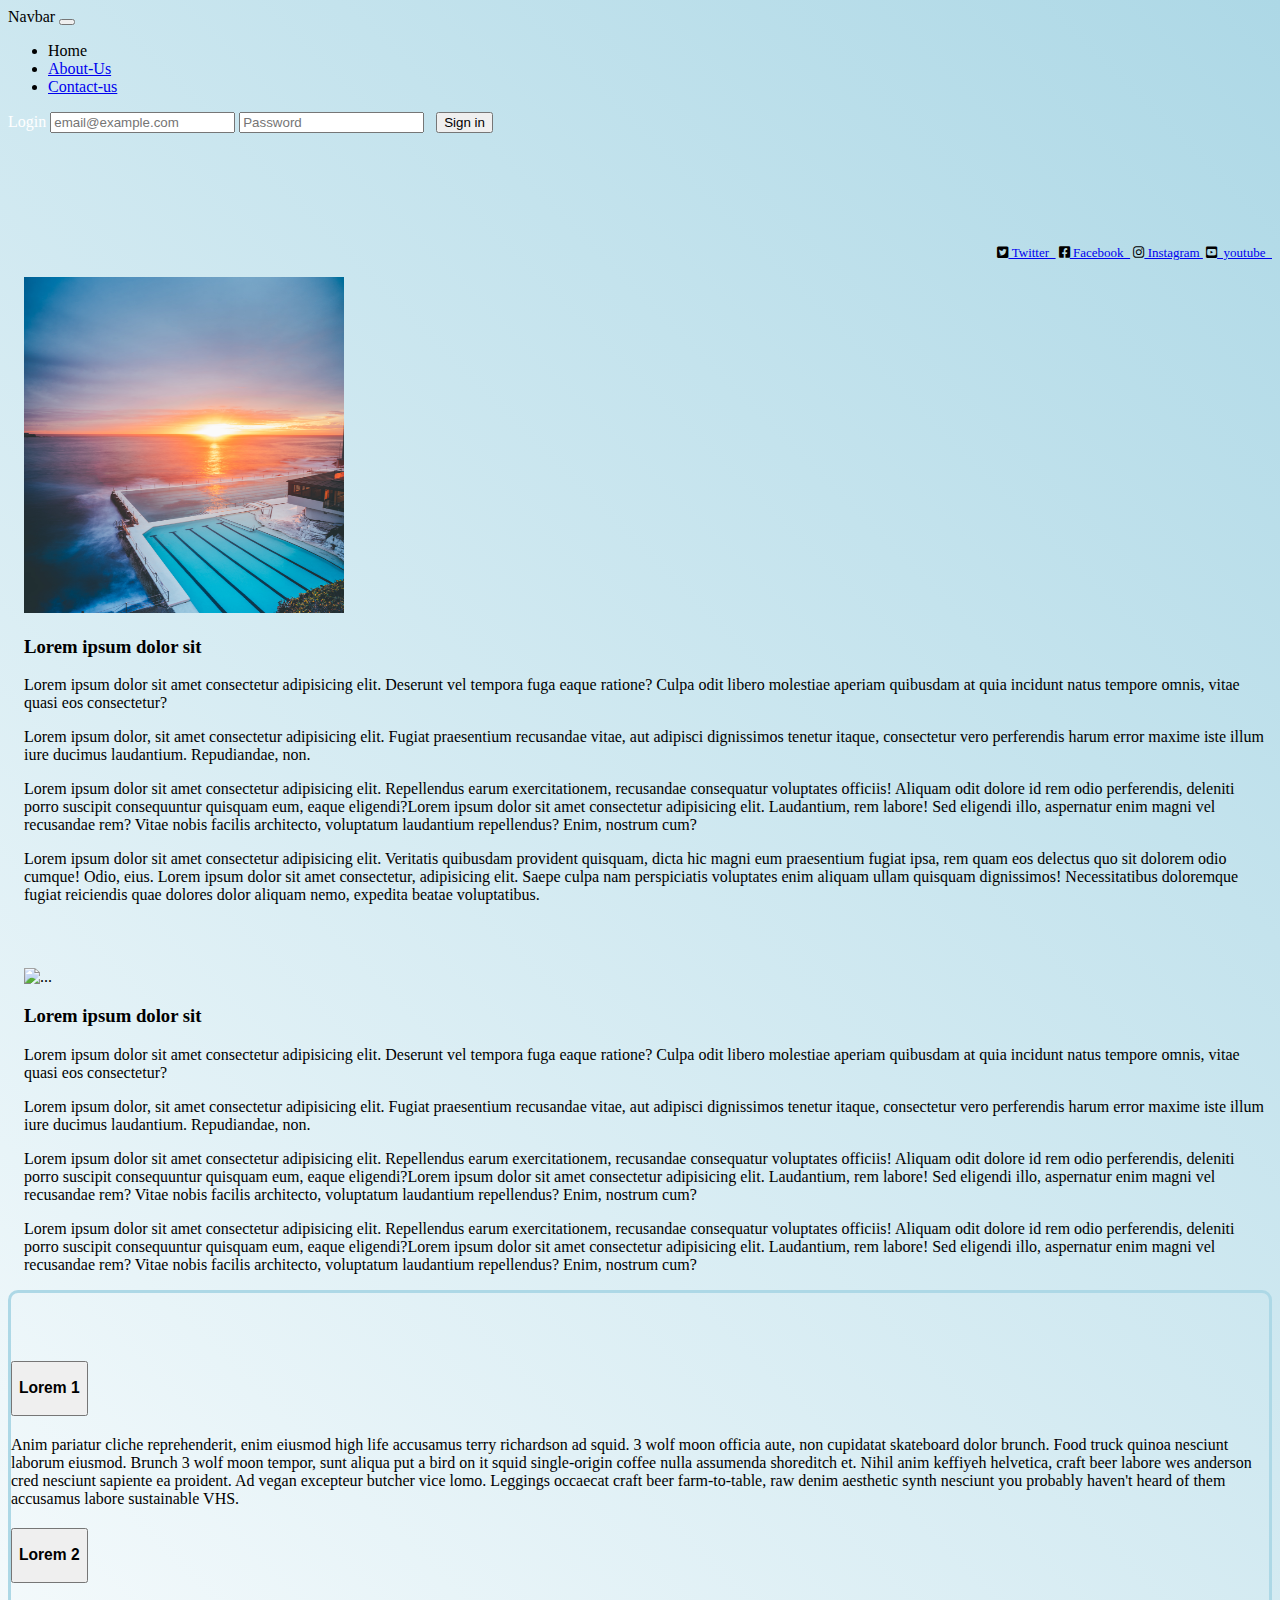
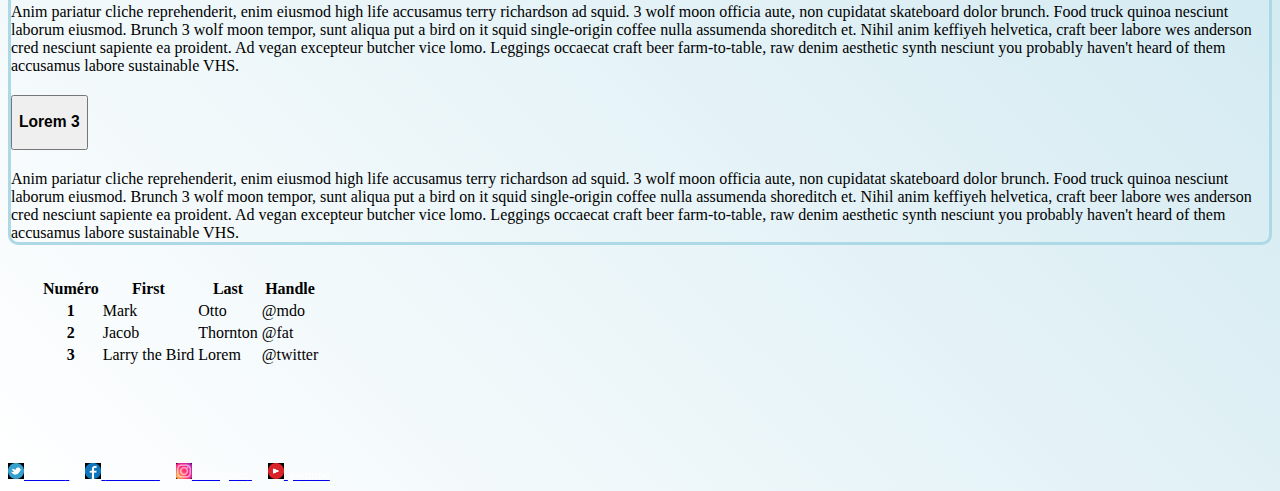
==== index.html @ 31444eb6 "qhinta2" ====
<!DOCTYPE html>
<html lang="en">

<head>
    <meta charset="UTF-8">
    <meta name="viewport" content="width=device-width, initial-scale=1.0">
    <link href="https://cdn.jsdelivr.net/npm/bootstrap@5.0.0-beta1/dist/css/bootstrap.min.css" rel="stylesheet" integrity="sha384-giJF6kkoqNQ00vy+HMDP7azOuL0xtbfIcaT9wjKHr8RbDVddVHyTfAAsrekwKmP1" crossorigin="anonymous">
    <link rel="stylesheet" href="https://cdnjs.cloudflare.com/ajax/libs/font-awesome/5.15.1/css/all.min.css">
    <link rel="stylesheet" href="style.css">
    <title>MyWeb</title>
</head>

<body>

    <nav class="navbar fixed-top navbar-expand-md navbar-dark bg-dark">
        <div class="container-fluid">
            <a class="navbar-brand">Navbar</a>
            <button class="navbar-toggler bg-secondery" type="button" data-bs-toggle="collapse" data-bs-target="#navbarSupportedContent" aria-controls="navbarSupportedContent" aria-expanded="false" aria-label="Toggle navigation">
            <span class="navbar-toggler-icon"></span>
          </button>
            <div class="collapse navbar-collapse " id="navbarSupportedContent">
                <ul class="navbar-nav me-auto mb-2 mb-lg-0">
                    <li class="nav-item">
                        <a class="nav-link active" aria-current="page">Home</a>
                    </li>
                    <li class="nav-item bg-dark">
                        <a class="nav-link" href="about.html">About-Us</a>
                    </li>
                    <li class="nav-item">
                        <a class="nav-link " href="contact.html" tabindex="-1" aria-disabled="true">Contact-us</a>
                    </li>
                </ul>
                <form><span style="color: white;">Login</span>
                    <input type="email" id="exampleDropdownFormEmail1" placeholder="email@example.com" class="float-sm-left float-md-left float-lg-left  is-valid">
                    <input type="password" id="exampleDropdownFormPassword1" placeholder="Password" class="float-sm-left float-md-left float-lg-left"> &nbsp
                    <button type="submit" class="btn btn-primary btn-small float-sm-end float-md-end is-valid">Sign in</button>
                </form>
            </div>
    </nav>
    <header class="Header">
        <div class="container">
            <div class="row">
                <div class="icons">
                    <i class="zoom fab fa-twitter-square "></i><a href="https://twitter.com" target="_blank">&nbsp;Twitter &nbsp;</a>
                    <i class="zoom fab fa-facebook-square"></i><a href="https://facebook.com" target="_blank">&nbsp;Facebook &nbsp;</a>
                    <i class="zoom fab fa-instagram"></i><a href="htts://instagram.com" target="_blank">&nbsp;Instagram&nbsp;</a>
                    <i class="zoom fab fa-youtube-square"></i><a href="https://youtube.com" target="_blank"> &nbsp;youtube &nbsp;</a>
                </div>
            </div>
        </div>
    </header>
    <!-- <div class="container">
        <div class="row">
            <div class="col-sm-4 col-md-8 col-md-12 pt-3">
                <div class=" box2 overlay2 ">
                    <h1 class="h1head box3">Hire Me! Me Contrate! </h1>
                </div>

                <div class="insideHeader">
                    <div class="overlay ">
                        <h1 class="align-middle">Seja Bem Vindo</h1>
                    </div>
                </div>
            </div>
        </div>
    </div> -->
    <div class="container ">
        <div class="row">
            <div class="col-sm-12 col-md-12 col-lg-12">
                <div class="clearfix FirstP">
                    <span class="photoconatainer">
                    <img src="james.jpg" class="float-sm-center float-md-end mb-3 ms-md-3" alt="..." style="width: 20rem; height: 21rem;">
                </span>
                    <h3>Lorem ipsum dolor sit</h3>
                    <p>
                        Lorem ipsum dolor sit amet consectetur adipisicing elit. Deserunt vel tempora fuga eaque ratione? Culpa odit libero molestiae aperiam quibusdam at quia incidunt natus tempore omnis, vitae quasi eos consectetur?
                    </p>

                    <p>
                        Lorem ipsum dolor, sit amet consectetur adipisicing elit. Fugiat praesentium recusandae vitae, aut adipisci dignissimos tenetur itaque, consectetur vero perferendis harum error maxime iste illum iure ducimus laudantium. Repudiandae, non.
                    </p>

                    <p>
                        Lorem ipsum dolor sit amet consectetur adipisicing elit. Repellendus earum exercitationem, recusandae consequatur voluptates officiis! Aliquam odit dolore id rem odio perferendis, deleniti porro suscipit consequuntur quisquam eum, eaque eligendi?Lorem
                        ipsum dolor sit amet consectetur adipisicing elit. Laudantium, rem labore! Sed eligendi illo, aspernatur enim magni vel recusandae rem? Vitae nobis facilis architecto, voluptatum laudantium repellendus? Enim, nostrum cum?
                    </p>
                    <p>Lorem ipsum dolor sit amet consectetur adipisicing elit. Veritatis quibusdam provident quisquam, dicta hic magni eum praesentium fugiat ipsa, rem quam eos delectus quo sit dolorem odio cumque! Odio, eius. Lorem ipsum dolor sit amet
                        consectetur, adipisicing elit. Saepe culpa nam perspiciatis voluptates enim aliquam ullam quisquam dignissimos! Necessitatibus doloremque fugiat reiciendis quae dolores dolor aliquam nemo, expedita beatae voluptatibus.</p>
                </div>
                <div class="clearfix Firstp1">
                    <img src="splash.jpg" class="float-sm-center float-md-start mb-3 ms-md-3" alt="..." style="width: 20rem; height: 21rem;">
                    <h3>Lorem ipsum dolor sit</h3>
                    <p>
                        Lorem ipsum dolor sit amet consectetur adipisicing elit. Deserunt vel tempora fuga eaque ratione? Culpa odit libero molestiae aperiam quibusdam at quia incidunt natus tempore omnis, vitae quasi eos consectetur?
                    </p>

                    <p>
                        Lorem ipsum dolor, sit amet consectetur adipisicing elit. Fugiat praesentium recusandae vitae, aut adipisci dignissimos tenetur itaque, consectetur vero perferendis harum error maxime iste illum iure ducimus laudantium. Repudiandae, non.
                    </p>

                    <p>
                        Lorem ipsum dolor sit amet consectetur adipisicing elit. Repellendus earum exercitationem, recusandae consequatur voluptates officiis! Aliquam odit dolore id rem odio perferendis, deleniti porro suscipit consequuntur quisquam eum, eaque eligendi?Lorem
                        ipsum dolor sit amet consectetur adipisicing elit. Laudantium, rem labore! Sed eligendi illo, aspernatur enim magni vel recusandae rem? Vitae nobis facilis architecto, voluptatum laudantium repellendus? Enim, nostrum cum?
                    </p>
                    <p>
                        Lorem ipsum dolor sit amet consectetur adipisicing elit. Repellendus earum exercitationem, recusandae consequatur voluptates officiis! Aliquam odit dolore id rem odio perferendis, deleniti porro suscipit consequuntur quisquam eum, eaque eligendi?Lorem
                        ipsum dolor sit amet consectetur adipisicing elit. Laudantium, rem labore! Sed eligendi illo, aspernatur enim magni vel recusandae rem? Vitae nobis facilis architecto, voluptatum laudantium repellendus? Enim, nostrum cum?
                    </p>
                </div>
            </div>
        </div>
    </div>
    <div class="container">
        <div class="row textp">
            <div class="accordion accordion-flush" id="accordionFlushExample">
                <div class="accordion-item">
                    <h2 class="accordion-header" id="flush-headingOne">
                        <button class="accordion-button collapsed" type="button" data-bs-toggle="collapse" data-bs-target="#flush-collapseOne" aria-expanded="false" aria-controls="flush-collapseOne">
                      <h3>Lorem 1</h3> 
                    </button>
                    </h2>
                    <div id="flush-collapseOne" class="accordion-collapse collapse" aria-labelledby="flush-headingOne" data-bs-parent="#accordionFlushExample">
                        <div class="accordion-body">Anim pariatur cliche reprehenderit, enim eiusmod high life accusamus terry richardson ad squid. 3 wolf moon officia aute, non cupidatat skateboard dolor brunch. Food truck quinoa nesciunt laborum eiusmod. Brunch 3 wolf moon tempor,
                            sunt aliqua put a bird on it squid single-origin coffee nulla assumenda shoreditch et. Nihil anim keffiyeh helvetica, craft beer labore wes anderson cred nesciunt sapiente ea proident. Ad vegan excepteur butcher vice lomo.
                            Leggings occaecat craft beer farm-to-table, raw denim aesthetic synth nesciunt you probably haven't heard of them accusamus labore sustainable VHS.</div>
                    </div>
                </div>
                <div class="accordion-item">
                    <h2 class="accordion-header" id="flush-headingTwo">
                        <button class="accordion-button collapsed" type="button" data-bs-toggle="collapse" data-bs-target="#flush-collapseTwo" aria-expanded="false" aria-controls="flush-collapseTwo">
                      <h3>Lorem 2</h3>
                    </button>
                    </h2>
                    <div id="flush-collapseTwo" class="accordion-collapse collapse" aria-labelledby="flush-headingTwo" data-bs-parent="#accordionFlushExample">
                        <div class="accordion-body">Anim pariatur cliche reprehenderit, enim eiusmod high life accusamus terry richardson ad squid. 3 wolf moon officia aute, non cupidatat skateboard dolor brunch. Food truck quinoa nesciunt laborum eiusmod. Brunch 3 wolf moon tempor,
                            sunt aliqua put a bird on it squid single-origin coffee nulla assumenda shoreditch et. Nihil anim keffiyeh helvetica, craft beer labore wes anderson cred nesciunt sapiente ea proident. Ad vegan excepteur butcher vice lomo.
                            Leggings occaecat craft beer farm-to-table, raw denim aesthetic synth nesciunt you probably haven't heard of them accusamus labore sustainable VHS.</div>
                    </div>
                </div>
                <div class="accordion-item">
                    <h2 class="accordion-header" id="flush-headingThree">
                        <button class="accordion-button collapsed" type="button" data-bs-toggle="collapse" data-bs-target="#flush-collapseThree" aria-expanded="false" aria-controls="flush-collapseThree">
                      <h3>Lorem 3</h3>
                    </button>
                    </h2>
                    <div id="flush-collapseThree" class="accordion-collapse collapse" aria-labelledby="flush-headingThree" data-bs-parent="#accordionFlushExample">
                        <div class="accordion-body">Anim pariatur cliche reprehenderit, enim eiusmod high life accusamus terry richardson ad squid. 3 wolf moon officia aute, non cupidatat skateboard dolor brunch. Food truck quinoa nesciunt laborum eiusmod. Brunch 3 wolf moon tempor,
                            sunt aliqua put a bird on it squid single-origin coffee nulla assumenda shoreditch et. Nihil anim keffiyeh helvetica, craft beer labore wes anderson cred nesciunt sapiente ea proident. Ad vegan excepteur butcher vice lomo.
                            Leggings occaecat craft beer farm-to-table, raw denim aesthetic synth nesciunt you probably haven't heard of them accusamus labore sustainable VHS.</div>
                    </div>
                </div>
            </div>
        </div>
    </div>
    <div class="lastT">
        <table class="table">
            <thead>
                <tr>
                    <th scope="col">Numéro</th>
                    <th scope="col">First</th>
                    <th scope="col">Last</th>
                    <th scope="col">Handle</th>
                </tr>
            </thead>
            <tbody>
                <tr>
                    <th scope="row">1</th>
                    <td>Mark</td>
                    <td>Otto</td>
                    <td>@mdo</td>
                </tr>
                <tr>
                    <th scope="row">2</th>
                    <td>Jacob</td>
                    <td>Thornton</td>
                    <td>@fat</td>
                </tr>
                <tr>
                    <th scope="row">3</th>
                    <td>Larry the Bird</td>
                    <td>Lorem</td>
                    <td>@twitter</td>
                </tr>
            </tbody>
        </table>
    </div>
    <footer class=" Footer bg-dark py-4 flex-shrink-0 Footer ">
        <div class="content-wrap text-center text-color-white">
            <span class="icon-stack bg">
                <a href="https://twitter.com/" target="_blank">
                <img class="imgFoot zoom" src="tew.jpg" alt="">
                <span class="fotterpat">Twitter</span>
            </a>
            </span> &nbsp; &nbsp;
            <span class="icon-stack">
                <a href="https://www.facebook.com/ " target="_blank">
                <img class="imgFoot zoom" src="Face.jpg" alt="">
                <span class="fotterpat">Facebook</span>
            </a>
            </span> &nbsp; &nbsp;
            <span class="icon-stack">
                <a href="https://www.instagram.com/" target="_blank">
                <img class="imgFoot zoom" src="insta.jpg" alt="">
            </span><span class="fotterpat">Instagram</span>
            </a>
            &nbsp; &nbsp;
            <span class="icon-stack">
            <a href="https://www.youtube.com/" target="_blank">
            <img class="imgFoot zoom"  src="youtube.jpg" alt=""> 
            </span> <span class="fotterpat">youtube</span></a>

        </div>
    </footer>


</body>
<script src="https://stackpath.bootstrapcdn.com/bootstrap/5.0.0-alpha2/js/bootstrap.bundle.min.js"></script>
<script src="https://cdn.jsdelivr.net/npm/bootstrap@5.0.0-beta1/dist/js/bootstrap.bundle.min.js " integrity="sha384-ygbV9kiqUc6oa4msXn9868pTtWMgiQaeYH7/t7LECLbyPA2x65Kgf80OJFdroafW " crossorigin="anonymous "></script>
<script src="script.js "></script>

</html>
---- style.css ----
body {
    background: linear-gradient(45deg, white, lightblue);
}

.Item {
    font-family: Georgia, 'Times New Roman', Times, serif;
    font-style: italic;
    padding-left: 2rem;
    width: 100%;
}

.Header {
    flex: none;
    float: right;
    padding-top: 6rem;
}

.contactHeader {
    flex: auto;
    float: right;
}

.bread {
    padding-top: 4rem;
}

#header {
    padding-top: -6rem;
}

#ClearFix {
    padding-top: 5rem;
}

.h1head {
    font-size: medium;
}

.icons {
    position: relative;
    flex: box;
    padding-top: 1rem;
    padding-right: -1rem;
    font-size: small;
}

.carousel {
    padding: 1rem;
    margin-top: 3rem;
    z-index: -1;
    height: 100%;
}

.zoom {
    transition: transform .2s;
    margin: 0 auto;
}

.zoom:hover {
    transform: scale(1.5);
}

.insideh1 {
    font-family: Georgia, 'Times New Roman', Times, serif;
    font-style: italic;
    font-size: small;
    text-shadow: 3px 3px white;
}

.insideHeader {
    margin-top: 9rem;
}

.d-block {
    height: 30rem;
}

.div {
    z-index: 1;
    float: left;
    position: relative;
    animation: mymove 10s infinite;
    animation-timing-function: linear;
}

#div1 {
    padding-top: 8rem;
    animation-timing-function: linear;
}

@keyframes mymove {
    from {
        left: 0px;
    }
    to {
        left: 820px;
    }
}

.imgFoot {
    height: 1rem;
    width: 1rem;
    background-color: black;
    /* border-radius: 50%; */
}

.fotterpat {
    font-size: small;
    color: white;
}


/* .box {
    position: absolute;
    margin-top: 5rem;
    width: 100%;
    height: auto;
} */

.overlay {
    position: absolute;
    z-index: 3;
    float: left;
    position: relative;
    animation: mymove 20s infinite;
    animation-timing-function: linear;
}

.Footer {
    padding-top: 3rem;
    margin-top: 1rem;
}

@mixin clearfix() {
    &::after {
        display: block;
        clear: both;
        content: "";
    }
}

.box3 {
    padding-top: 4rem;
    font-family: Georgia, 'Times New Roman', Times, serif;
    font-style: italic;
    font-size: large;
    text-shadow: 3px 3px white;
}

.overlay2 {
    position: absolute;
    z-index: 3;
    float: left;
    position: relative;
    animation: mymove 40s infinite;
    animation-timing-function: linear;
}

.card:hover {
    box-shadow: 5px 5px 5px 5px black;
}

.card5 {
    margin: 1rem;
    /* width: 30rem; */
}

.cardParagraph {
    margin-left: 3rem;
    margin-top: 3rem;
    text-align: left;
    padding: 1rem;
    text-align: left;
    border-style: solid;
    border-color: black;
    border-radius: 25px;
    font-style: italic;
    font-family: Arial, Helvetica, sans-serif;
    font-weight: bold;
}

.imagecard {
    border-style: solid;
    border-color: black;
    box-shadow: -10px 5px 5px black;
    border-radius: 5%;
    border-width: 0.1rem;
    margin: 2px;
    flex: auto;
    float: left;
}

.Valley {
    flex: auto;
    text-align: left;
}

.insidediv.clearfix {
    overflow: auto;
    position: absolute;
    flex: auto;
    float: right;
}

.card6 {
    margin: 1rem;
}

.imagecard2 {
    margin-right: 3rem;
    margin-top: 3rem;
    border-style: solid;
    border-color: black;
    box-shadow: 10px 5px 5px black;
    border-radius: 5%;
    border-width: 0.1rem;
    margin: 2px;
    flex: auto;
    float: right;
}

.Park {
    flex: auto;
    text-align: right;
}

.cardParagraph2 {
    margin: 3rem;
    padding: 1rem;
    text-align: left;
    border-style: solid;
    border-color: black;
    border-radius: 25px;
    margin-bottom: 9rem;
    font-style: italic;
    font-family: Arial, Helvetica, sans-serif;
    font-weight: bold;
}

.container2 {
    flex-flow: row;
    float: left;
    position: absolute;
    margin-top: 30%;
}

.tamanho {
    height: 1px;
}

.colform {
    position: relative;
    width: 30rem;
}

.textp {
    flex: none;
    justify-content: center;
    padding-top: 3rem;
    border: solid;
    border-style: solid;
    border-radius: 10px;
    border-color: lightblue;
}

.FirstP {
    padding-top: 9rem;
    padding-left: 1rem;
}

.Firstp1 {
    padding-top: 3rem;
    padding-left: 1rem;
}

.lastT {
    padding: 2rem;
}

.InsideP {
    padding: 2rem;
}

.MidContac {
    margin-left: 25%;
    margin-right: 25%;
    margin-top: 15%;
}

.Form1 {
    padding: 9rem;
}

.Item {
    width: 30rem;
}

.section {
    margin: 4rem;
}

.contacth1 {
    text-align: center;
}

.map-container-6 {
    overflow: hidden;
    padding-bottom: 56.25%;
    position: relative;
    height: 0;
}

.map-container-6 iframe {
    left: 0;
    top: 0;
    height: 100%;
    width: 100%;
    position: absolute;
}
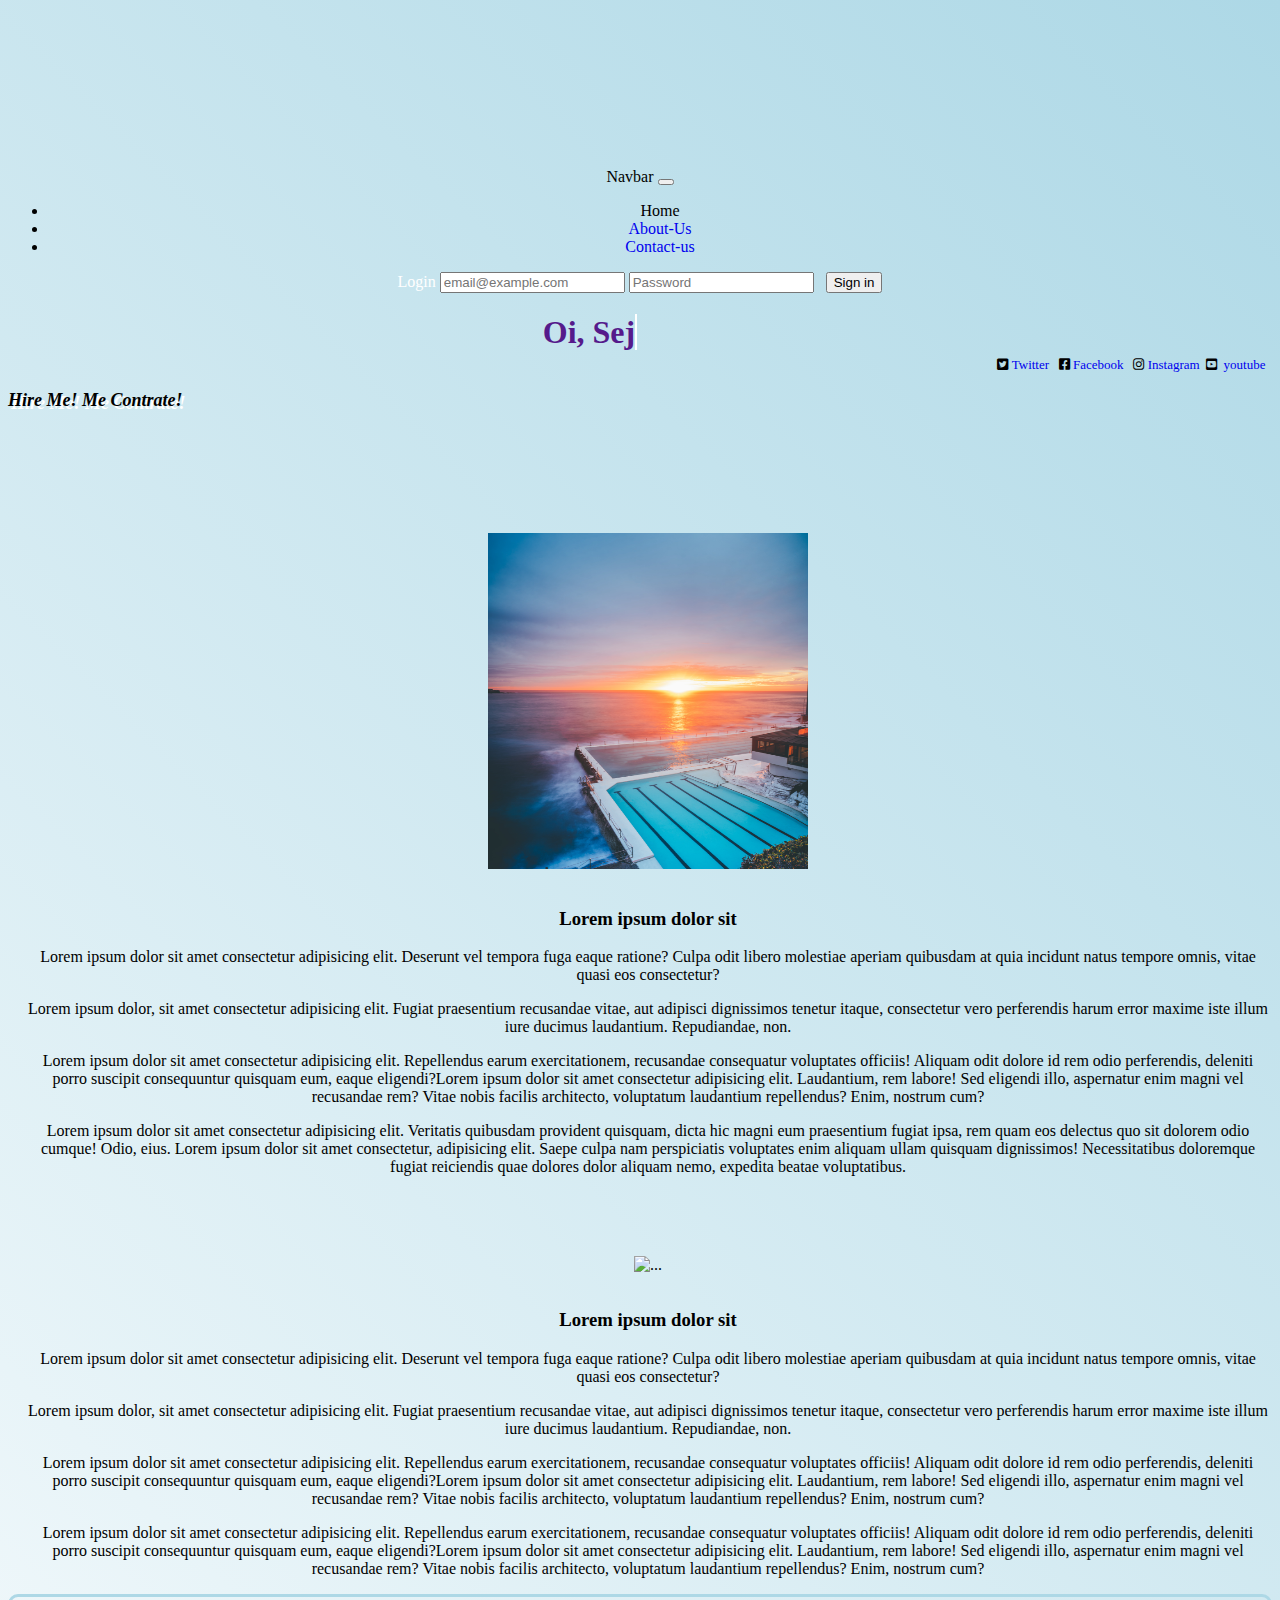
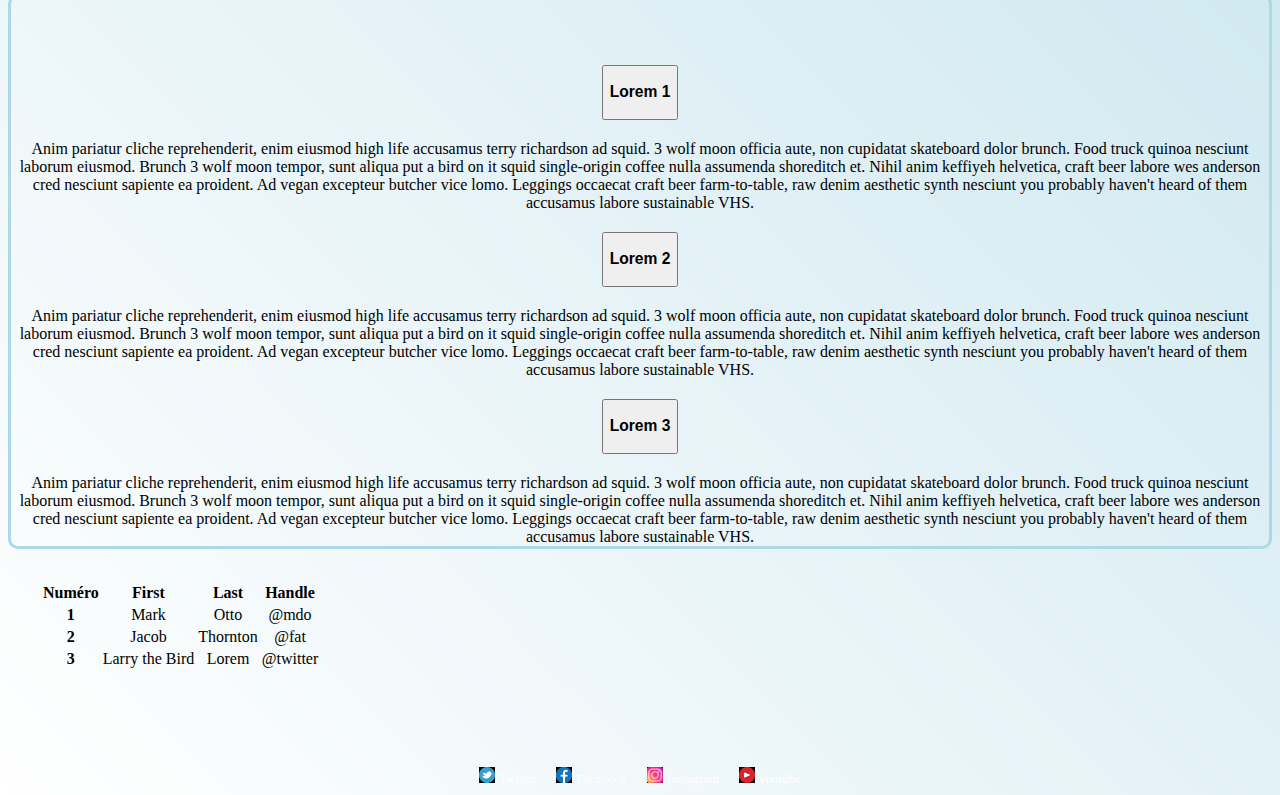
==== commit 97016cb4: "qhinta3" ====
--- a/index.html
+++ b/index.html
@@ -12,7 +12,7 @@
 
 <body>
 
-    <nav class="navbar fixed-top navbar-expand-md navbar-dark bg-dark">
+    <nav class="navbar  navbar-expand-md navbar-dark bg-dark">
         <div class="container-fluid">
             <a class="navbar-brand">Navbar</a>
             <button class="navbar-toggler bg-secondery" type="button" data-bs-toggle="collapse" data-bs-target="#navbarSupportedContent" aria-controls="navbarSupportedContent" aria-expanded="false" aria-label="Toggle navigation">
@@ -49,28 +49,27 @@
             </div>
         </div>
     </header>
-    <!-- <div class="container">
+    <div class="container">
         <div class="row">
             <div class="col-sm-4 col-md-8 col-md-12 pt-3">
                 <div class=" box2 overlay2 ">
                     <h1 class="h1head box3">Hire Me! Me Contrate! </h1>
                 </div>
 
-                <div class="insideHeader">
-                    <div class="overlay ">
-                        <h1 class="align-middle">Seja Bem Vindo</h1>
-                    </div>
-                </div>
-            </div>
-        </div>
-    </div> -->
-    <div class="container ">
+                <h1>
+                    <a href="" class="typewrite" data-period="2000" data-type='[ "Oi, Seja bem vindo!!!", "Me Contrate!!!", "I Love to code.", "I Love to Develop." ]'>
+                        <span class="wrap"></span>
+                    </a>
+                </h1>
+            </div>
+        </div>
+    </div>
+    <div class="container">
         <div class="row">
-            <div class="col-sm-12 col-md-12 col-lg-12">
+            <div class="col-sm-12 col-md-12 col-lg-12 col-xl-12">
                 <div class="clearfix FirstP">
-                    <span class="photoconatainer">
-                    <img src="james.jpg" class="float-sm-center float-md-end mb-3 ms-md-3" alt="..." style="width: 20rem; height: 21rem;">
-                </span>
+                    <img src="james.jpg" class="float-sm-center float-md-end mb-3 ms-md-3 photoconatainer" alt="..." style="width: 20rem; height: 21rem;">
+
                     <h3>Lorem ipsum dolor sit</h3>
                     <p>
                         Lorem ipsum dolor sit amet consectetur adipisicing elit. Deserunt vel tempora fuga eaque ratione? Culpa odit libero molestiae aperiam quibusdam at quia incidunt natus tempore omnis, vitae quasi eos consectetur?
@@ -88,7 +87,9 @@
                         consectetur, adipisicing elit. Saepe culpa nam perspiciatis voluptates enim aliquam ullam quisquam dignissimos! Necessitatibus doloremque fugiat reiciendis quae dolores dolor aliquam nemo, expedita beatae voluptatibus.</p>
                 </div>
                 <div class="clearfix Firstp1">
-                    <img src="splash.jpg" class="float-sm-center float-md-start mb-3 ms-md-3" alt="..." style="width: 20rem; height: 21rem;">
+
+                    <img src="splash.jpg" class="float-sm-center float-md-start mb-3 ms-md-3 photoconatainer" alt="..." style="width: 20rem; height: 21rem;">
+
                     <h3>Lorem ipsum dolor sit</h3>
                     <p>
                         Lorem ipsum dolor sit amet consectetur adipisicing elit. Deserunt vel tempora fuga eaque ratione? Culpa odit libero molestiae aperiam quibusdam at quia incidunt natus tempore omnis, vitae quasi eos consectetur?
--- a/style.css
+++ b/style.css
@@ -12,7 +12,7 @@
 .Header {
     flex: none;
     float: right;
-    padding-top: 6rem;
+    padding-top: 3rem;
 }
 
 .contactHeader {
@@ -26,6 +26,19 @@
 
 #header {
     padding-top: -6rem;
+}
+
+.photoconatainer {
+    padding: 1rem;
+}
+
+body {
+    text-align: center;
+    padding-top: 10em;
+}
+
+* {
+    text-decoration: none;
 }
 
 #ClearFix {
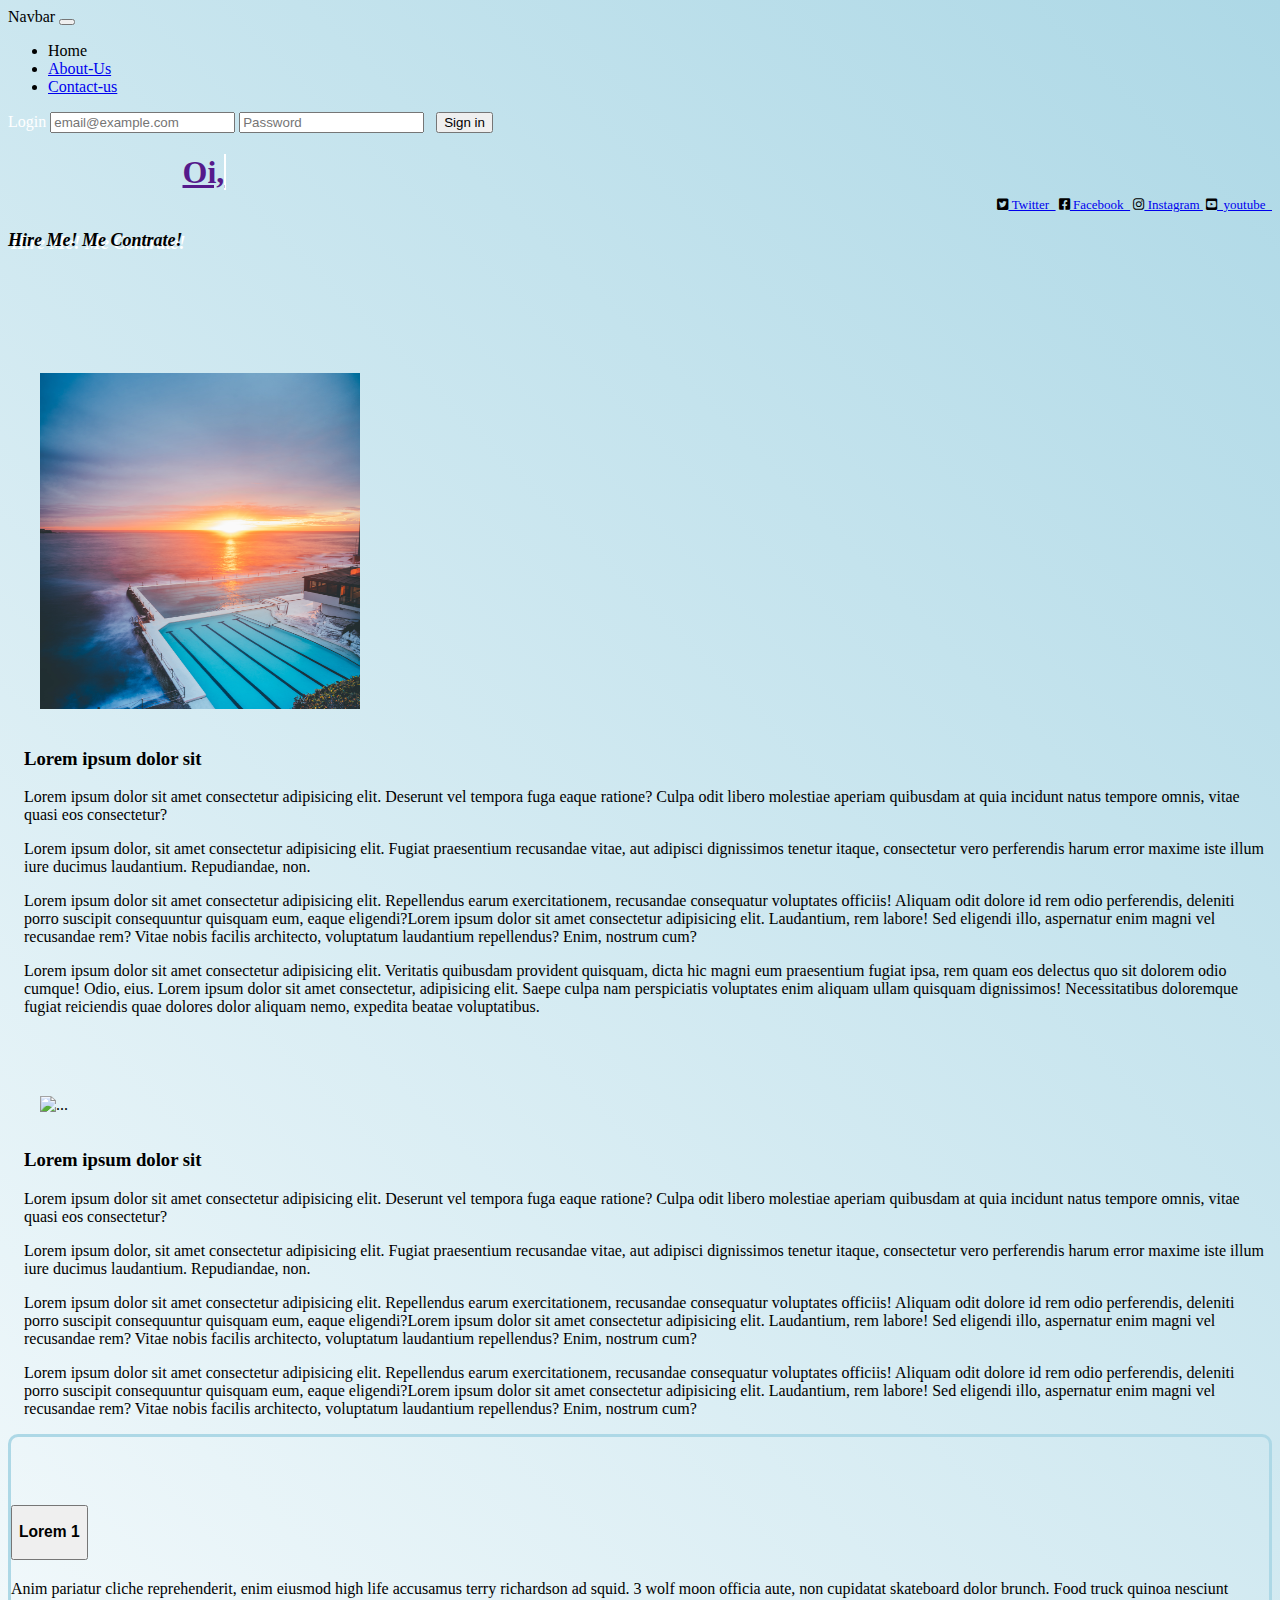
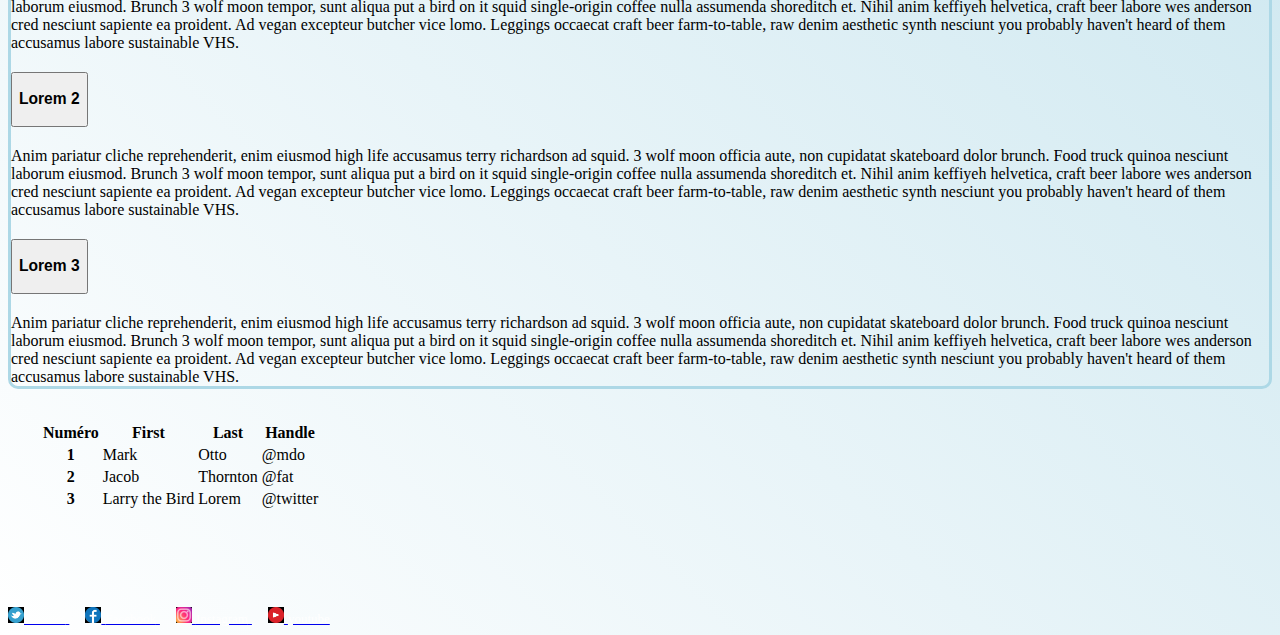
==== commit 20ca33ac: "qhinta3" ====
--- a/index.html
+++ b/index.html
@@ -57,7 +57,7 @@
                 </div>
 
                 <h1>
-                    <a href="" class="typewrite" data-period="2000" data-type='[ "Oi, Seja bem vindo!!!", "Me Contrate!!!", "I Love to code.", "I Love to Develop." ]'>
+                    <a href="" class="typewrite d-flex justify-content-center" data-period="2000" data-type='[ "Oi, Seja bem vindo!!!", "Me Contrate!!!", "I Love to code.", "I Love to Develop." ]'>
                         <span class="wrap"></span>
                     </a>
                 </h1>
--- a/style.css
+++ b/style.css
@@ -30,15 +30,6 @@
 
 .photoconatainer {
     padding: 1rem;
-}
-
-body {
-    text-align: center;
-    padding-top: 10em;
-}
-
-* {
-    text-decoration: none;
 }
 
 #ClearFix {
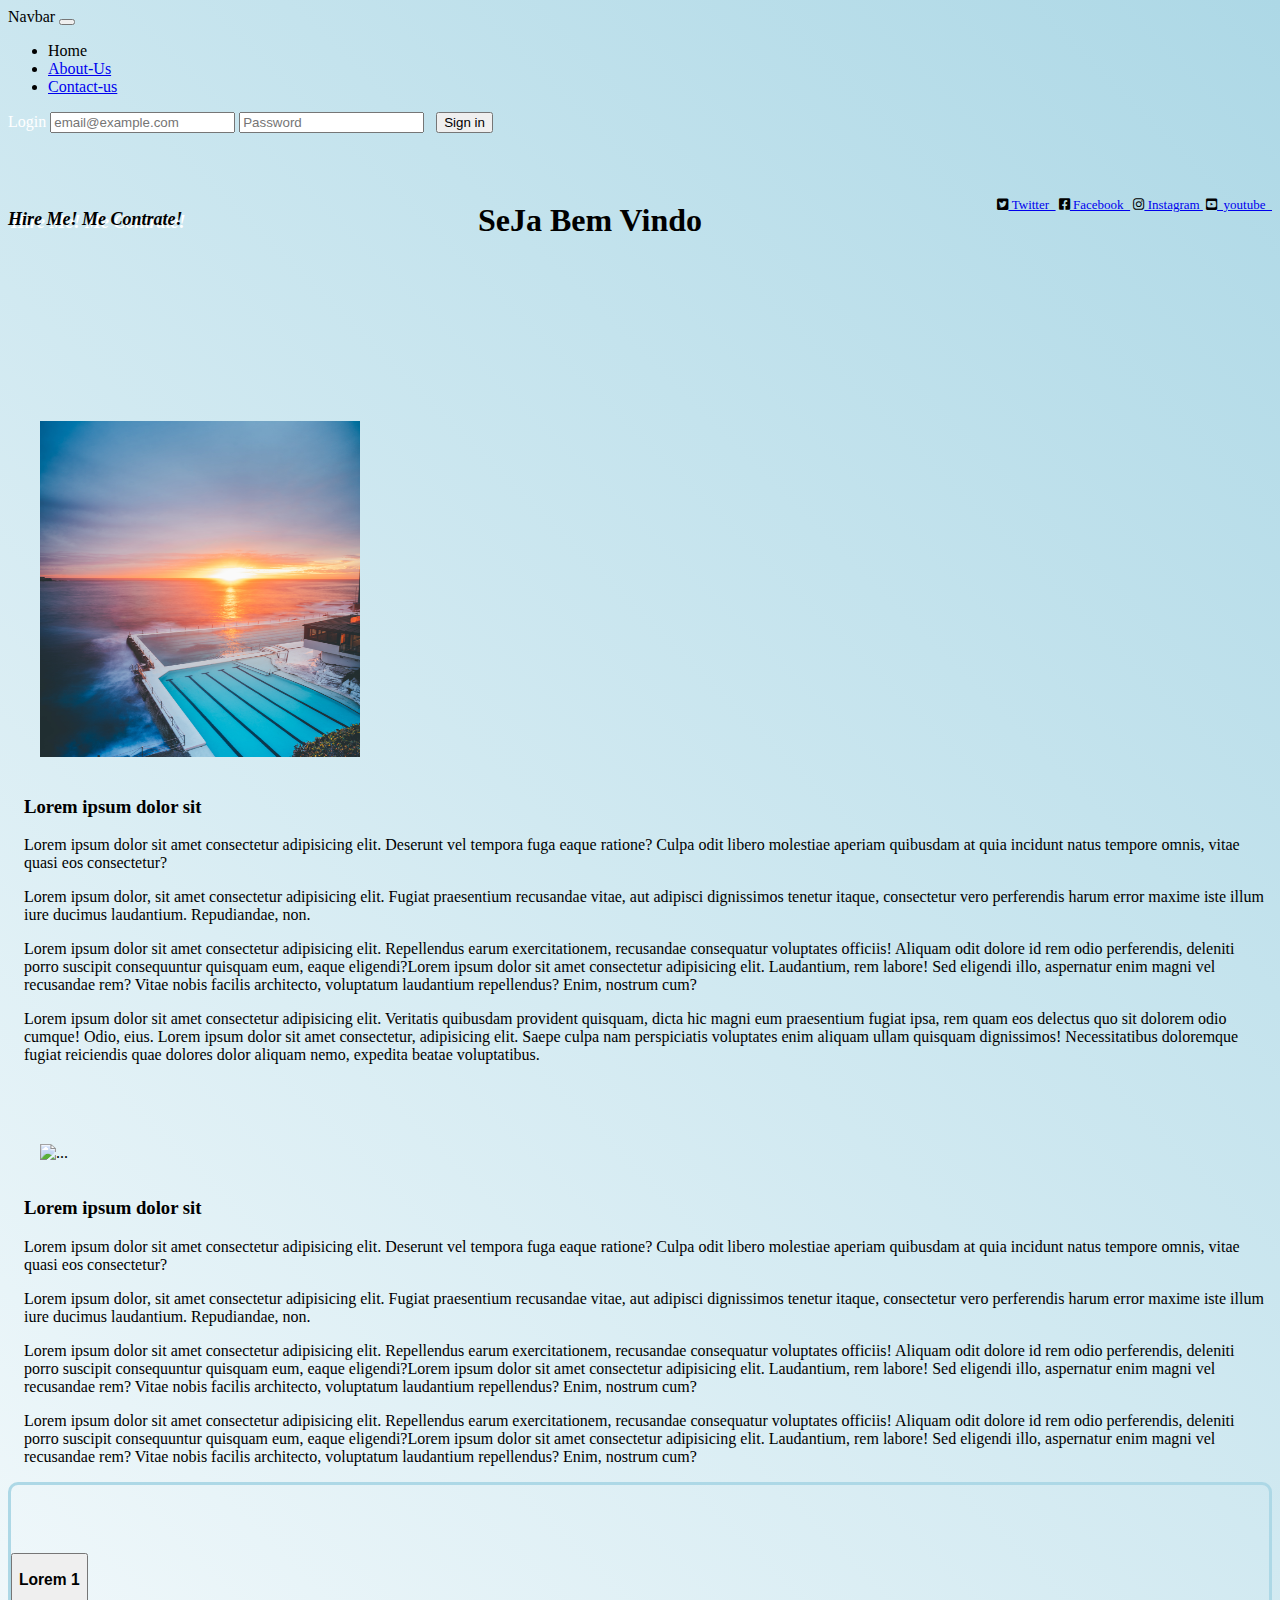
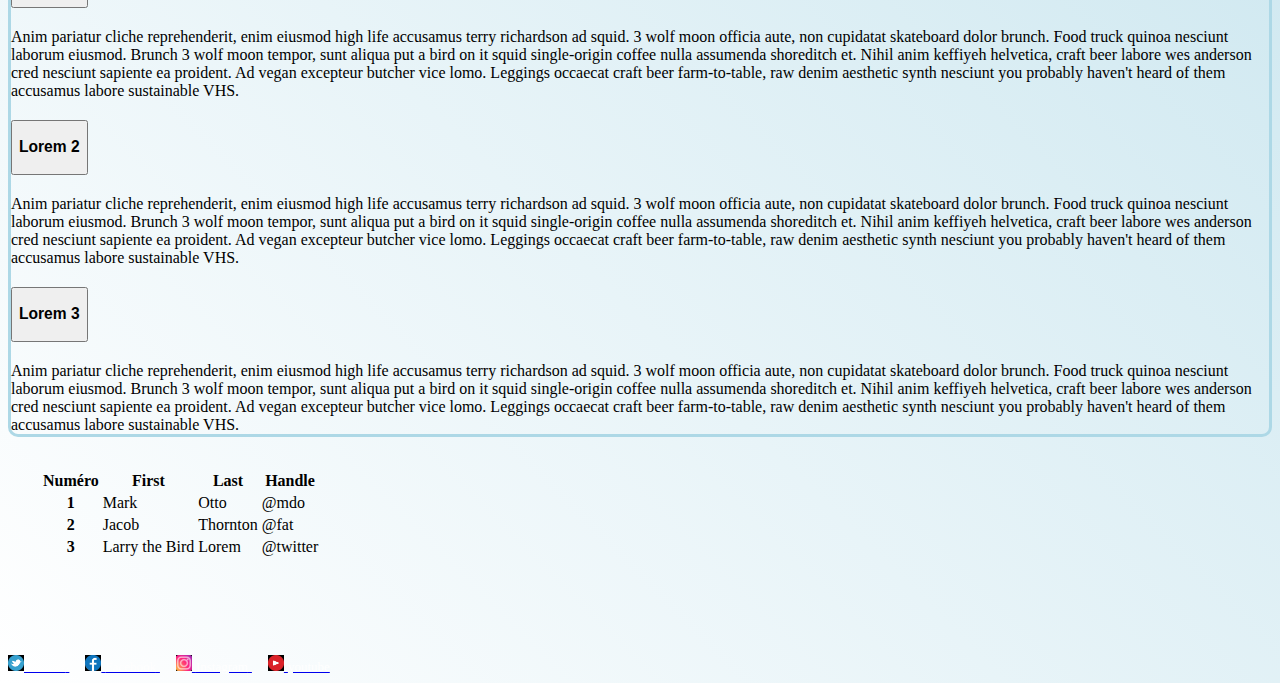
==== commit 0f24ccb2: "qhinta4" ====
--- a/index.html
+++ b/index.html
@@ -7,6 +7,7 @@
     <link href="https://cdn.jsdelivr.net/npm/bootstrap@5.0.0-beta1/dist/css/bootstrap.min.css" rel="stylesheet" integrity="sha384-giJF6kkoqNQ00vy+HMDP7azOuL0xtbfIcaT9wjKHr8RbDVddVHyTfAAsrekwKmP1" crossorigin="anonymous">
     <link rel="stylesheet" href="https://cdnjs.cloudflare.com/ajax/libs/font-awesome/5.15.1/css/all.min.css">
     <link rel="stylesheet" href="style.css">
+    <link rel="stylesheet" href="https://cdnjs.cloudflare.com/ajax/libs/animate.css/4.1.1/animate.min.css" />
     <title>MyWeb</title>
 </head>
 
@@ -51,19 +52,21 @@
     </header>
     <div class="container">
         <div class="row">
-            <div class="col-sm-4 col-md-8 col-md-12 pt-3">
-                <div class=" box2 overlay2 ">
-                    <h1 class="h1head box3">Hire Me! Me Contrate! </h1>
-                </div>
-
-                <h1>
-                    <a href="" class="typewrite d-flex justify-content-center" data-period="2000" data-type='[ "Oi, Seja bem vindo!!!", "Me Contrate!!!", "I Love to code.", "I Love to Develop." ]'>
-                        <span class="wrap"></span>
-                    </a>
-                </h1>
-            </div>
-        </div>
-    </div>
+            <div class="col " style="width: 199%;">
+                <div class="cd-flex justify-content-center pt-3">
+                    <div class=" box2 overlay2 ">
+                        <h1 class="h1head box3">Hire Me! Me Contrate! </h1>
+                    </div>
+                </div>
+            </div>
+        </div>
+        <div class="row" style="width: 100%;">
+            <div class="col Seja">
+                <h1 class="animate__animated animate__bounce animate__infinite	infinite ">SeJa Bem Vindo</h1>
+            </div>
+        </div>
+    </div>
+
     <div class="container">
         <div class="row">
             <div class="col-sm-12 col-md-12 col-lg-12 col-xl-12">
--- a/style.css
+++ b/style.css
@@ -38,6 +38,11 @@
 
 .h1head {
     font-size: medium;
+}
+
+.Seja {
+    padding-top: 3rem;
+    text-align: center;
 }
 
 .icons {
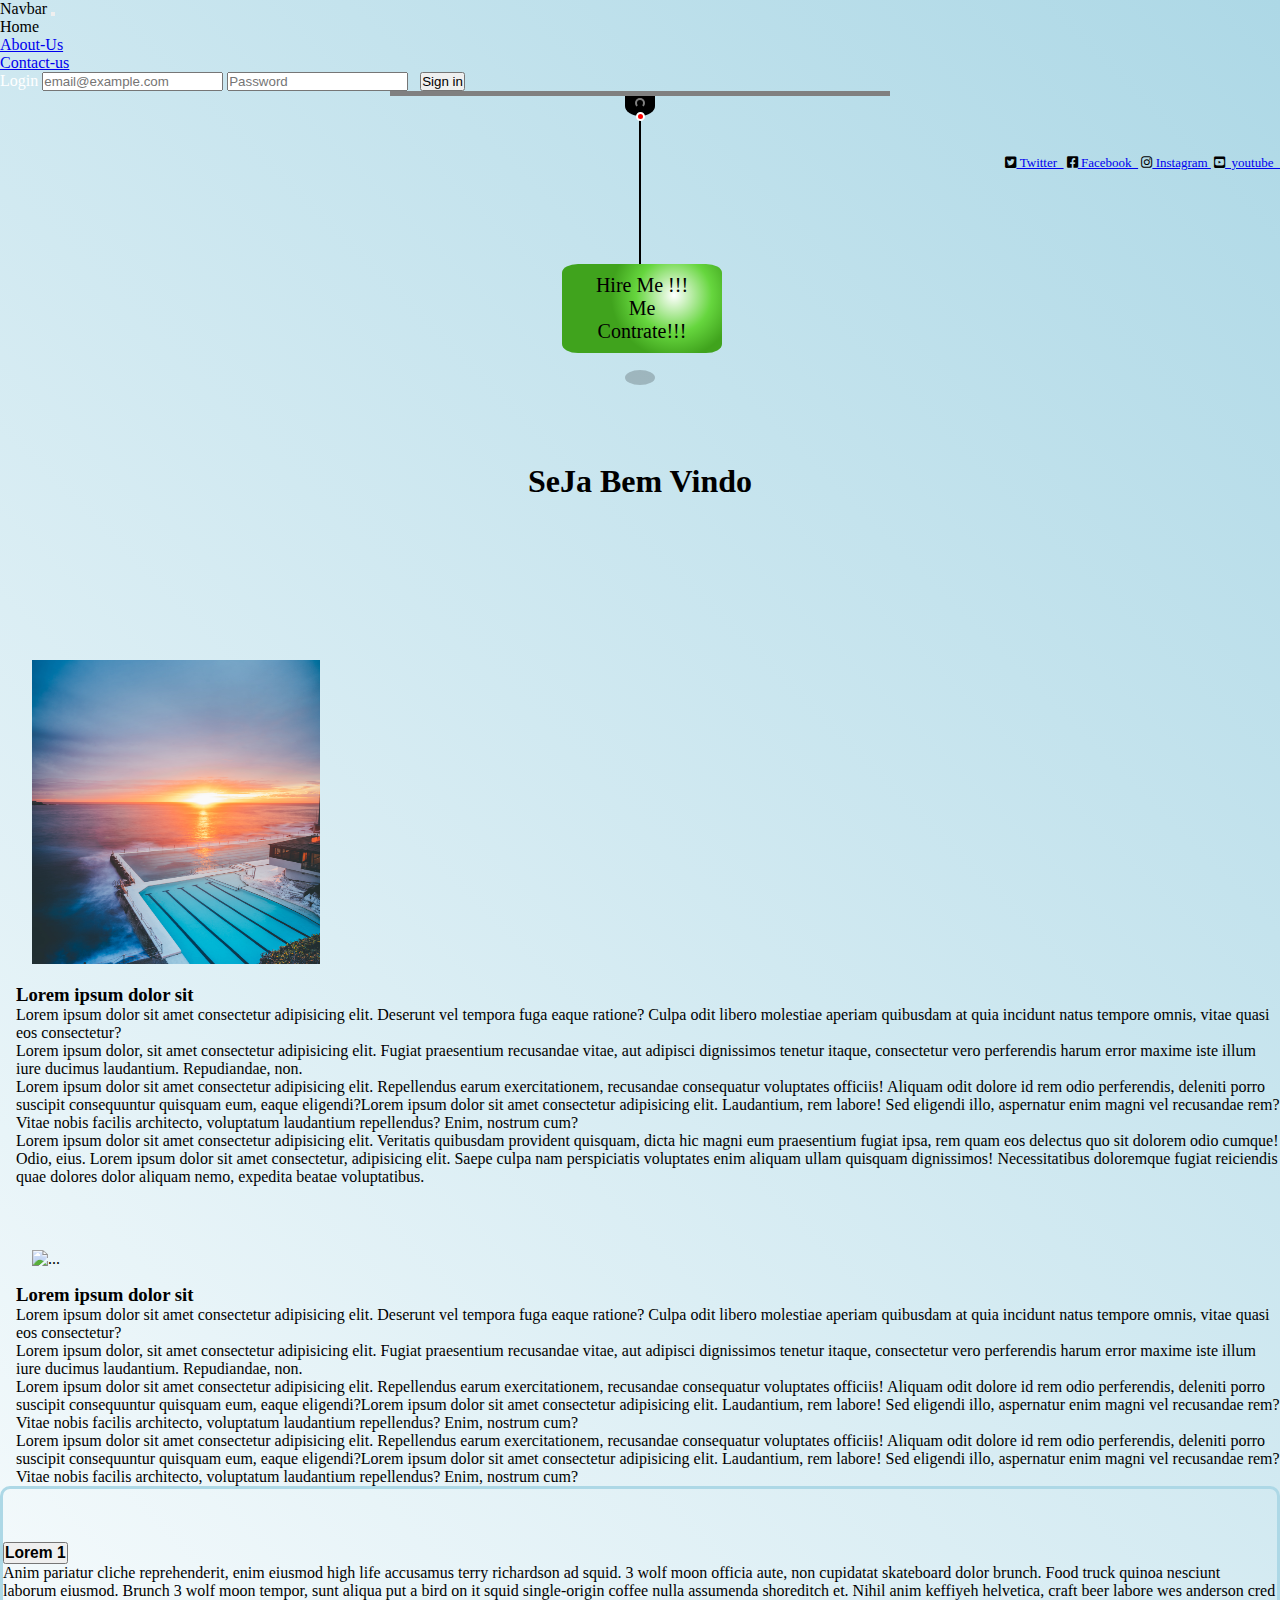
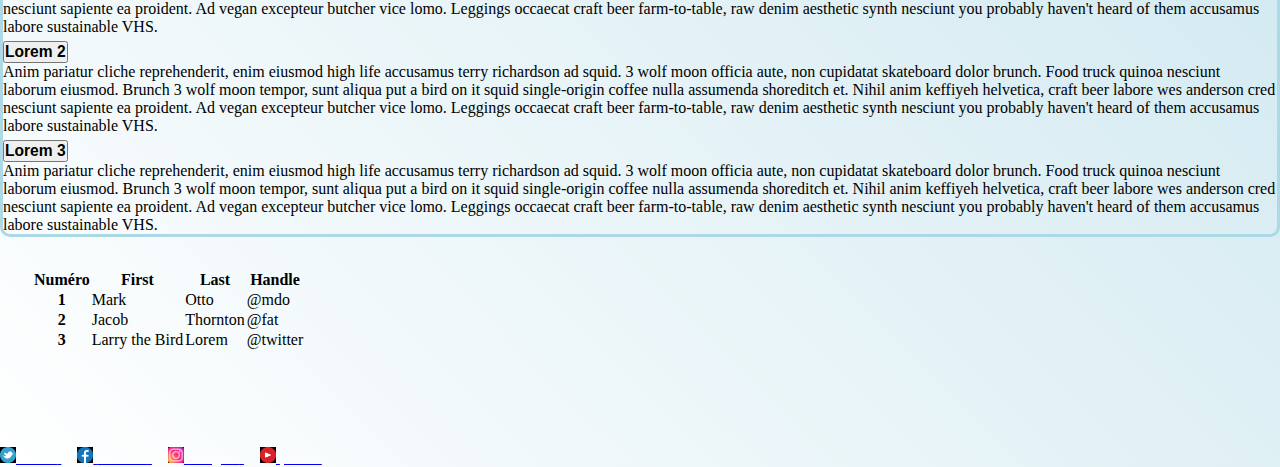
==== commit f1026e71: "qhinta4" ====
--- a/index.html
+++ b/index.html
@@ -51,27 +51,39 @@
         </div>
     </header>
     <div class="container">
-        <div class="row">
-            <div class="col " style="width: 199%;">
+        <!-- <div class="row">
+            <div class="col Alig">
                 <div class="cd-flex justify-content-center pt-3">
-                    <div class=" box2 overlay2 ">
-                        <h1 class="h1head box3">Hire Me! Me Contrate! </h1>
-                    </div>
-                </div>
-            </div>
+                    <div class=" ">
+                        <h1 class="h1head box3 animate__rollIn animate__animated, animate__rollOut  --animate-delay: 4">Hire Me! Me Contrate! </h1>
+                    </div>
+                </div>
+            </div>
+        </div> -->
+        <!--	<div class="floating-icon ">
+		    Demo
+		</div>-->
+
+        <div class="base">
+            <div class="holder"></div>
+            <div class="thread">
+                <div class="knob"></div>
+                <div class="pendulum">Hire Me !!! Me Contrate!!!</div>
+            </div>
+            <div class="shadow"></div>
         </div>
         <div class="row" style="width: 100%;">
             <div class="col Seja">
-                <h1 class="animate__animated animate__bounce animate__infinite	infinite ">SeJa Bem Vindo</h1>
-            </div>
-        </div>
-    </div>
-
-    <div class="container">
-        <div class="row">
-            <div class="col-sm-12 col-md-12 col-lg-12 col-xl-12">
-                <div class="clearfix FirstP">
-                    <img src="james.jpg" class="float-sm-center float-md-end mb-3 ms-md-3 photoconatainer" alt="..." style="width: 20rem; height: 21rem;">
+                <h1 ">SeJa Bem Vindo</h1>
+            </div>
+        </div>
+    </div>
+
+    <div class="container ">
+        <div class="row ">
+            <div class="col-sm-12 col-md-12 col-lg-12 col-xl-12 ">
+                <div class="clearfix FirstP ">
+                    <img src="james.jpg " class="float-sm-center float-md-end mb-3 ms-md-3 photoconatainer " alt="... " style="width: 20rem; height: 21rem; ">
 
                     <h3>Lorem ipsum dolor sit</h3>
                     <p>
@@ -89,9 +101,9 @@
                     <p>Lorem ipsum dolor sit amet consectetur adipisicing elit. Veritatis quibusdam provident quisquam, dicta hic magni eum praesentium fugiat ipsa, rem quam eos delectus quo sit dolorem odio cumque! Odio, eius. Lorem ipsum dolor sit amet
                         consectetur, adipisicing elit. Saepe culpa nam perspiciatis voluptates enim aliquam ullam quisquam dignissimos! Necessitatibus doloremque fugiat reiciendis quae dolores dolor aliquam nemo, expedita beatae voluptatibus.</p>
                 </div>
-                <div class="clearfix Firstp1">
-
-                    <img src="splash.jpg" class="float-sm-center float-md-start mb-3 ms-md-3 photoconatainer" alt="..." style="width: 20rem; height: 21rem;">
+                <div class="clearfix Firstp1 ">
+
+                    <img src="splash.jpg " class="float-sm-center float-md-start mb-3 ms-md-3 photoconatainer " alt="... " style="width: 20rem; height: 21rem; ">
 
                     <h3>Lorem ipsum dolor sit</h3>
                     <p>
@@ -114,41 +126,41 @@
             </div>
         </div>
     </div>
-    <div class="container">
-        <div class="row textp">
-            <div class="accordion accordion-flush" id="accordionFlushExample">
-                <div class="accordion-item">
-                    <h2 class="accordion-header" id="flush-headingOne">
-                        <button class="accordion-button collapsed" type="button" data-bs-toggle="collapse" data-bs-target="#flush-collapseOne" aria-expanded="false" aria-controls="flush-collapseOne">
+    <div class="container ">
+        <div class="row textp ">
+            <div class="accordion accordion-flush " id="accordionFlushExample ">
+                <div class="accordion-item ">
+                    <h2 class="accordion-header " id="flush-headingOne ">
+                        <button class="accordion-button collapsed " type="button " data-bs-toggle="collapse " data-bs-target="#flush-collapseOne " aria-expanded="false " aria-controls="flush-collapseOne ">
                       <h3>Lorem 1</h3> 
                     </button>
                     </h2>
-                    <div id="flush-collapseOne" class="accordion-collapse collapse" aria-labelledby="flush-headingOne" data-bs-parent="#accordionFlushExample">
-                        <div class="accordion-body">Anim pariatur cliche reprehenderit, enim eiusmod high life accusamus terry richardson ad squid. 3 wolf moon officia aute, non cupidatat skateboard dolor brunch. Food truck quinoa nesciunt laborum eiusmod. Brunch 3 wolf moon tempor,
+                    <div id="flush-collapseOne " class="accordion-collapse collapse " aria-labelledby="flush-headingOne " data-bs-parent="#accordionFlushExample ">
+                        <div class="accordion-body ">Anim pariatur cliche reprehenderit, enim eiusmod high life accusamus terry richardson ad squid. 3 wolf moon officia aute, non cupidatat skateboard dolor brunch. Food truck quinoa nesciunt laborum eiusmod. Brunch 3 wolf moon tempor,
                             sunt aliqua put a bird on it squid single-origin coffee nulla assumenda shoreditch et. Nihil anim keffiyeh helvetica, craft beer labore wes anderson cred nesciunt sapiente ea proident. Ad vegan excepteur butcher vice lomo.
                             Leggings occaecat craft beer farm-to-table, raw denim aesthetic synth nesciunt you probably haven't heard of them accusamus labore sustainable VHS.</div>
                     </div>
                 </div>
-                <div class="accordion-item">
-                    <h2 class="accordion-header" id="flush-headingTwo">
-                        <button class="accordion-button collapsed" type="button" data-bs-toggle="collapse" data-bs-target="#flush-collapseTwo" aria-expanded="false" aria-controls="flush-collapseTwo">
+                <div class="accordion-item ">
+                    <h2 class="accordion-header " id="flush-headingTwo ">
+                        <button class="accordion-button collapsed " type="button " data-bs-toggle="collapse " data-bs-target="#flush-collapseTwo " aria-expanded="false " aria-controls="flush-collapseTwo ">
                       <h3>Lorem 2</h3>
                     </button>
                     </h2>
-                    <div id="flush-collapseTwo" class="accordion-collapse collapse" aria-labelledby="flush-headingTwo" data-bs-parent="#accordionFlushExample">
-                        <div class="accordion-body">Anim pariatur cliche reprehenderit, enim eiusmod high life accusamus terry richardson ad squid. 3 wolf moon officia aute, non cupidatat skateboard dolor brunch. Food truck quinoa nesciunt laborum eiusmod. Brunch 3 wolf moon tempor,
+                    <div id="flush-collapseTwo " class="accordion-collapse collapse " aria-labelledby="flush-headingTwo " data-bs-parent="#accordionFlushExample ">
+                        <div class="accordion-body ">Anim pariatur cliche reprehenderit, enim eiusmod high life accusamus terry richardson ad squid. 3 wolf moon officia aute, non cupidatat skateboard dolor brunch. Food truck quinoa nesciunt laborum eiusmod. Brunch 3 wolf moon tempor,
                             sunt aliqua put a bird on it squid single-origin coffee nulla assumenda shoreditch et. Nihil anim keffiyeh helvetica, craft beer labore wes anderson cred nesciunt sapiente ea proident. Ad vegan excepteur butcher vice lomo.
                             Leggings occaecat craft beer farm-to-table, raw denim aesthetic synth nesciunt you probably haven't heard of them accusamus labore sustainable VHS.</div>
                     </div>
                 </div>
-                <div class="accordion-item">
-                    <h2 class="accordion-header" id="flush-headingThree">
-                        <button class="accordion-button collapsed" type="button" data-bs-toggle="collapse" data-bs-target="#flush-collapseThree" aria-expanded="false" aria-controls="flush-collapseThree">
+                <div class="accordion-item ">
+                    <h2 class="accordion-header " id="flush-headingThree ">
+                        <button class="accordion-button collapsed " type="button " data-bs-toggle="collapse " data-bs-target="#flush-collapseThree " aria-expanded="false " aria-controls="flush-collapseThree ">
                       <h3>Lorem 3</h3>
                     </button>
                     </h2>
-                    <div id="flush-collapseThree" class="accordion-collapse collapse" aria-labelledby="flush-headingThree" data-bs-parent="#accordionFlushExample">
-                        <div class="accordion-body">Anim pariatur cliche reprehenderit, enim eiusmod high life accusamus terry richardson ad squid. 3 wolf moon officia aute, non cupidatat skateboard dolor brunch. Food truck quinoa nesciunt laborum eiusmod. Brunch 3 wolf moon tempor,
+                    <div id="flush-collapseThree " class="accordion-collapse collapse " aria-labelledby="flush-headingThree " data-bs-parent="#accordionFlushExample ">
+                        <div class="accordion-body ">Anim pariatur cliche reprehenderit, enim eiusmod high life accusamus terry richardson ad squid. 3 wolf moon officia aute, non cupidatat skateboard dolor brunch. Food truck quinoa nesciunt laborum eiusmod. Brunch 3 wolf moon tempor,
                             sunt aliqua put a bird on it squid single-origin coffee nulla assumenda shoreditch et. Nihil anim keffiyeh helvetica, craft beer labore wes anderson cred nesciunt sapiente ea proident. Ad vegan excepteur butcher vice lomo.
                             Leggings occaecat craft beer farm-to-table, raw denim aesthetic synth nesciunt you probably haven't heard of them accusamus labore sustainable VHS.</div>
                     </div>
@@ -156,31 +168,31 @@
             </div>
         </div>
     </div>
-    <div class="lastT">
-        <table class="table">
+    <div class="lastT ">
+        <table class="table ">
             <thead>
                 <tr>
-                    <th scope="col">Numéro</th>
-                    <th scope="col">First</th>
-                    <th scope="col">Last</th>
-                    <th scope="col">Handle</th>
+                    <th scope="col ">Numéro</th>
+                    <th scope="col ">First</th>
+                    <th scope="col ">Last</th>
+                    <th scope="col ">Handle</th>
                 </tr>
             </thead>
             <tbody>
                 <tr>
-                    <th scope="row">1</th>
+                    <th scope="row ">1</th>
                     <td>Mark</td>
                     <td>Otto</td>
                     <td>@mdo</td>
                 </tr>
                 <tr>
-                    <th scope="row">2</th>
+                    <th scope="row ">2</th>
                     <td>Jacob</td>
                     <td>Thornton</td>
                     <td>@fat</td>
                 </tr>
                 <tr>
-                    <th scope="row">3</th>
+                    <th scope="row ">3</th>
                     <td>Larry the Bird</td>
                     <td>Lorem</td>
                     <td>@twitter</td>
@@ -189,36 +201,36 @@
         </table>
     </div>
     <footer class=" Footer bg-dark py-4 flex-shrink-0 Footer ">
-        <div class="content-wrap text-center text-color-white">
-            <span class="icon-stack bg">
-                <a href="https://twitter.com/" target="_blank">
-                <img class="imgFoot zoom" src="tew.jpg" alt="">
-                <span class="fotterpat">Twitter</span>
+        <div class="content-wrap text-center text-color-white ">
+            <span class="icon-stack bg ">
+                <a href="https://twitter.com/ " target="_blank ">
+                <img class="imgFoot zoom " src="tew.jpg " alt=" ">
+                <span class="fotterpat ">Twitter</span>
             </a>
             </span> &nbsp; &nbsp;
-            <span class="icon-stack">
-                <a href="https://www.facebook.com/ " target="_blank">
-                <img class="imgFoot zoom" src="Face.jpg" alt="">
-                <span class="fotterpat">Facebook</span>
+            <span class="icon-stack ">
+                <a href="https://www.facebook.com/ " target="_blank ">
+                <img class="imgFoot zoom " src="Face.jpg " alt=" ">
+                <span class="fotterpat ">Facebook</span>
             </a>
             </span> &nbsp; &nbsp;
-            <span class="icon-stack">
-                <a href="https://www.instagram.com/" target="_blank">
-                <img class="imgFoot zoom" src="insta.jpg" alt="">
-            </span><span class="fotterpat">Instagram</span>
+            <span class="icon-stack ">
+                <a href="https://www.instagram.com/ " target="_blank ">
+                <img class="imgFoot zoom " src="insta.jpg " alt=" ">
+            </span><span class="fotterpat ">Instagram</span>
             </a>
             &nbsp; &nbsp;
-            <span class="icon-stack">
-            <a href="https://www.youtube.com/" target="_blank">
-            <img class="imgFoot zoom"  src="youtube.jpg" alt=""> 
-            </span> <span class="fotterpat">youtube</span></a>
+            <span class="icon-stack ">
+            <a href="https://www.youtube.com/ " target="_blank ">
+            <img class="imgFoot zoom "  src="youtube.jpg " alt=" "> 
+            </span> <span class="fotterpat ">youtube</span></a>
 
         </div>
     </footer>
 
 
 </body>
-<script src="https://stackpath.bootstrapcdn.com/bootstrap/5.0.0-alpha2/js/bootstrap.bundle.min.js"></script>
+<script src="https://stackpath.bootstrapcdn.com/bootstrap/5.0.0-alpha2/js/bootstrap.bundle.min.js "></script>
 <script src="https://cdn.jsdelivr.net/npm/bootstrap@5.0.0-beta1/dist/js/bootstrap.bundle.min.js " integrity="sha384-ygbV9kiqUc6oa4msXn9868pTtWMgiQaeYH7/t7LECLbyPA2x65Kgf80OJFdroafW " crossorigin="anonymous "></script>
 <script src="script.js "></script>
 
--- a/style.css
+++ b/style.css
@@ -154,6 +154,7 @@
     font-style: italic;
     font-size: large;
     text-shadow: 3px 3px white;
+    text-align: center;
 }
 
 .overlay2 {
@@ -325,4 +326,109 @@
     height: 100%;
     width: 100%;
     position: absolute;
+}
+
+* {
+    margin: 0;
+    padding: 0;
+    box-sizing: border-box;
+}
+
+.base {
+    width: 500px;
+    border-top: 5px solid gray;
+    margin: auto;
+    text-align: center;
+    position: relative;
+    padding: 0 0 30px;
+}
+
+.holder {
+    width: 30px;
+    height: 20px;
+    background: black;
+    margin: auto;
+    border-radius: 0 0 50% 50%;
+}
+
+.thread {
+    display: inline-block;
+    width: 2px;
+    height: 200px;
+    background: black;
+    border-radius: 5px;
+    position: relative;
+    transform-origin: 50% 0;
+    animation: moveIt 2.5s ease-in-out infinite;
+}
+
+.thread:after {
+    content: "";
+    position: absolute;
+    width: 5px;
+    height: 5px;
+    border-radius: 50%;
+    background: red;
+    border: 2px solid white;
+    top: -4.5px;
+    left: -3.5px;
+}
+
+.knob {
+    width: 10px;
+    height: 10px;
+    position: absolute;
+    top: -18px;
+    left: -4.5px;
+    border: 2px solid rgba(255, 255, 255, .5);
+    border-radius: 50%;
+    border-bottom: 2px solid transparent;
+}
+
+.pendulum {
+    width: 160px;
+    background: -moz-radial-gradient(circle at 70% 35%, white, #66d63e 30%, #40a31d 50%);
+    background: -webkit-radial-gradient(circle at 70% 35%, white, #66d63e 30%, #40a31d 50%);
+    background: -o-radial-gradient(circle at 70% 35%, white, #66d63e 30%, #40a31d 50%);
+    background: -ms-radial-gradient(circle at 70% 35%, white, #66d63e 30%, #40a31d 50%);
+    background: radial-gradient(circle at 70% 35%, white, #66d63e 30%, #40a31d 50%);
+    border-radius: 10%;
+    position: absolute;
+    bottom: -37px;
+    left: -77px;
+    font-size: 20px;
+    padding: 10px 20px;
+}
+
+.shadow {
+    width: 30px;
+    height: 15px;
+    background: rgba(0, 0, 0, 0.2);
+    border-radius: 50%;
+    margin: 50px auto 0;
+    animation: moveShade 1.25s ease-in-out alternate infinite;
+}
+
+@keyframes moveIt {
+    0%,
+    100% {
+        transform: rotate(45deg);
+    }
+    50% {
+        transform: rotate(-45deg);
+    }
+}
+
+@keyframes moveShade {
+    0% {
+        transform: translateX(-220px) scale(1.4, .5);
+        filter: blur(20px);
+    }
+    50% {
+        filter: blur(3px);
+    }
+    100% {
+        transform: translateX(220px) scale(1.4, .5);
+        filter: blur(20px);
+    }
 }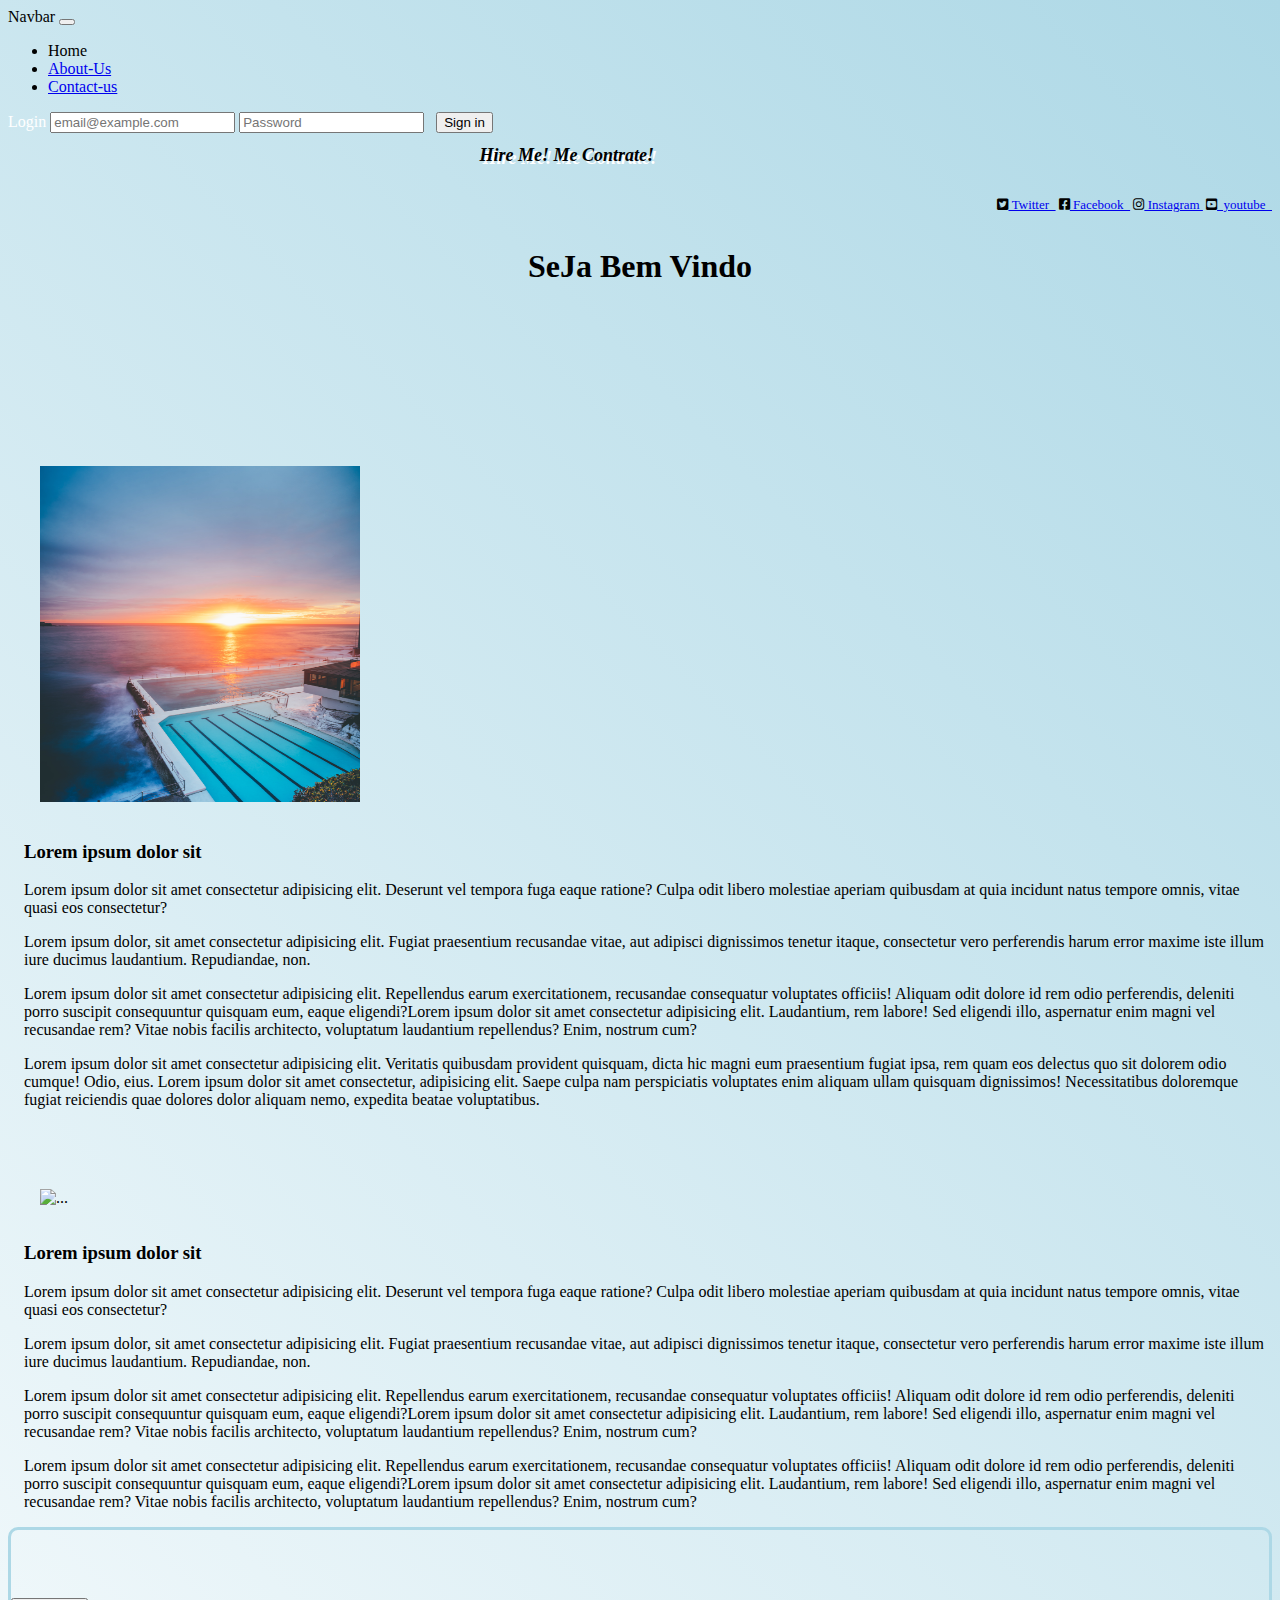
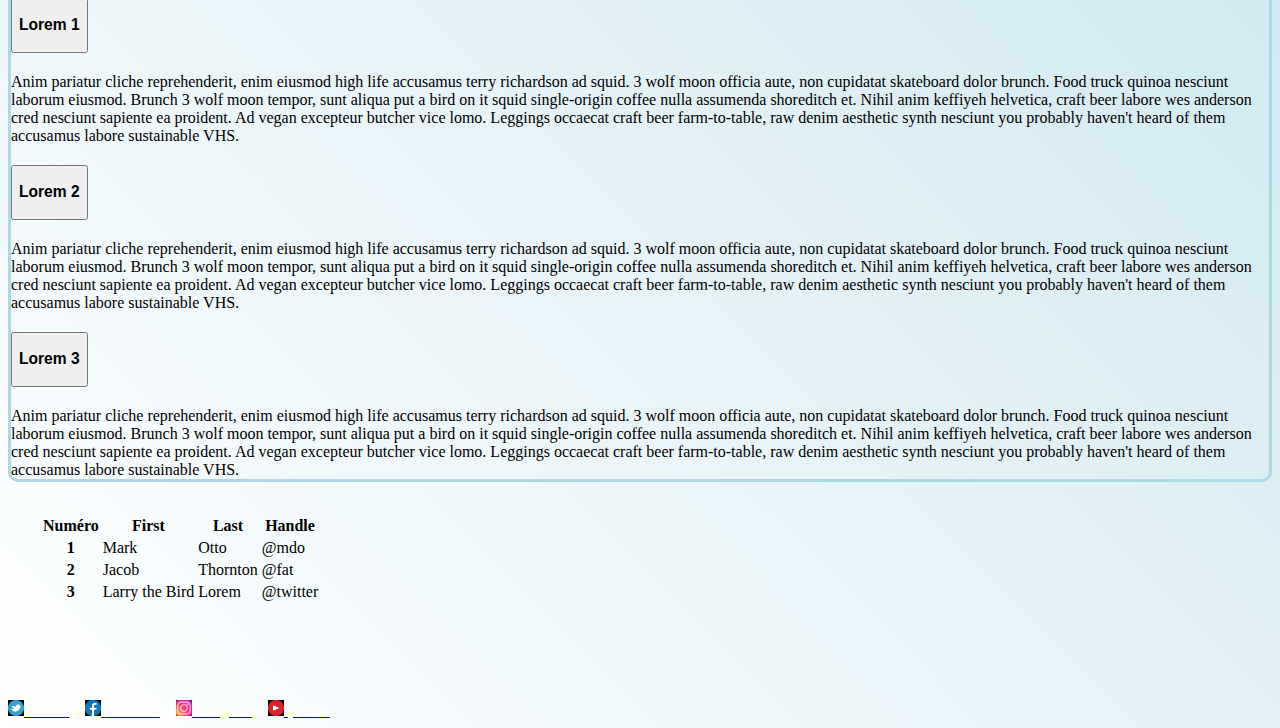
==== commit d92e203f: "qhinta5" ====
--- a/index.html
+++ b/index.html
@@ -51,39 +51,27 @@
         </div>
     </header>
     <div class="container">
-        <!-- <div class="row">
-            <div class="col Alig">
+        <div class="row">
+            <div class="col ">
                 <div class="cd-flex justify-content-center pt-3">
                     <div class=" ">
-                        <h1 class="h1head box3 animate__rollIn animate__animated, animate__rollOut  --animate-delay: 4">Hire Me! Me Contrate! </h1>
-                    </div>
-                </div>
-            </div>
-        </div> -->
-        <!--	<div class="floating-icon ">
-		    Demo
-		</div>-->
-
-        <div class="base">
-            <div class="holder"></div>
-            <div class="thread">
-                <div class="knob"></div>
-                <div class="pendulum">Hire Me !!! Me Contrate!!!</div>
-            </div>
-            <div class="shadow"></div>
+                        <h1 class="h1head box3 animate__animated  animate__heartBeat animate__infinite">Hire Me! Me Contrate! </h1>
+                    </div>
+                </div>
+            </div>
         </div>
         <div class="row" style="width: 100%;">
             <div class="col Seja">
-                <h1 ">SeJa Bem Vindo</h1>
-            </div>
-        </div>
-    </div>
-
-    <div class="container ">
-        <div class="row ">
-            <div class="col-sm-12 col-md-12 col-lg-12 col-xl-12 ">
-                <div class="clearfix FirstP ">
-                    <img src="james.jpg " class="float-sm-center float-md-end mb-3 ms-md-3 photoconatainer " alt="... " style="width: 20rem; height: 21rem; ">
+                <h1 class="animate__animated  animate__heartBeat animate__infinite">SeJa Bem Vindo</h1>
+            </div>
+        </div>
+    </div>
+
+    <div class="container">
+        <div class="row">
+            <div class="col-sm-12 col-md-12 col-lg-12 col-xl-12">
+                <div class="clearfix FirstP">
+                    <img src="james.jpg" class="float-sm-center float-md-end mb-3 ms-md-3 photoconatainer" alt="..." style="width: 20rem; height: 21rem;">
 
                     <h3>Lorem ipsum dolor sit</h3>
                     <p>
@@ -101,9 +89,9 @@
                     <p>Lorem ipsum dolor sit amet consectetur adipisicing elit. Veritatis quibusdam provident quisquam, dicta hic magni eum praesentium fugiat ipsa, rem quam eos delectus quo sit dolorem odio cumque! Odio, eius. Lorem ipsum dolor sit amet
                         consectetur, adipisicing elit. Saepe culpa nam perspiciatis voluptates enim aliquam ullam quisquam dignissimos! Necessitatibus doloremque fugiat reiciendis quae dolores dolor aliquam nemo, expedita beatae voluptatibus.</p>
                 </div>
-                <div class="clearfix Firstp1 ">
-
-                    <img src="splash.jpg " class="float-sm-center float-md-start mb-3 ms-md-3 photoconatainer " alt="... " style="width: 20rem; height: 21rem; ">
+                <div class="clearfix Firstp1">
+
+                    <img src="splash.jpg" class="float-sm-center float-md-start mb-3 ms-md-3 photoconatainer" alt="..." style="width: 20rem; height: 21rem;">
 
                     <h3>Lorem ipsum dolor sit</h3>
                     <p>
@@ -126,41 +114,41 @@
             </div>
         </div>
     </div>
-    <div class="container ">
-        <div class="row textp ">
-            <div class="accordion accordion-flush " id="accordionFlushExample ">
-                <div class="accordion-item ">
-                    <h2 class="accordion-header " id="flush-headingOne ">
-                        <button class="accordion-button collapsed " type="button " data-bs-toggle="collapse " data-bs-target="#flush-collapseOne " aria-expanded="false " aria-controls="flush-collapseOne ">
+    <div class="container">
+        <div class="row textp">
+            <div class="accordion accordion-flush" id="accordionFlushExample">
+                <div class="accordion-item">
+                    <h2 class="accordion-header" id="flush-headingOne">
+                        <button class="accordion-button collapsed" type="button" data-bs-toggle="collapse" data-bs-target="#flush-collapseOne" aria-expanded="false" aria-controls="flush-collapseOne">
                       <h3>Lorem 1</h3> 
                     </button>
                     </h2>
-                    <div id="flush-collapseOne " class="accordion-collapse collapse " aria-labelledby="flush-headingOne " data-bs-parent="#accordionFlushExample ">
-                        <div class="accordion-body ">Anim pariatur cliche reprehenderit, enim eiusmod high life accusamus terry richardson ad squid. 3 wolf moon officia aute, non cupidatat skateboard dolor brunch. Food truck quinoa nesciunt laborum eiusmod. Brunch 3 wolf moon tempor,
+                    <div id="flush-collapseOne" class="accordion-collapse collapse" aria-labelledby="flush-headingOne" data-bs-parent="#accordionFlushExample">
+                        <div class="accordion-body">Anim pariatur cliche reprehenderit, enim eiusmod high life accusamus terry richardson ad squid. 3 wolf moon officia aute, non cupidatat skateboard dolor brunch. Food truck quinoa nesciunt laborum eiusmod. Brunch 3 wolf moon tempor,
                             sunt aliqua put a bird on it squid single-origin coffee nulla assumenda shoreditch et. Nihil anim keffiyeh helvetica, craft beer labore wes anderson cred nesciunt sapiente ea proident. Ad vegan excepteur butcher vice lomo.
                             Leggings occaecat craft beer farm-to-table, raw denim aesthetic synth nesciunt you probably haven't heard of them accusamus labore sustainable VHS.</div>
                     </div>
                 </div>
-                <div class="accordion-item ">
-                    <h2 class="accordion-header " id="flush-headingTwo ">
-                        <button class="accordion-button collapsed " type="button " data-bs-toggle="collapse " data-bs-target="#flush-collapseTwo " aria-expanded="false " aria-controls="flush-collapseTwo ">
+                <div class="accordion-item">
+                    <h2 class="accordion-header" id="flush-headingTwo">
+                        <button class="accordion-button collapsed" type="button" data-bs-toggle="collapse" data-bs-target="#flush-collapseTwo" aria-expanded="false" aria-controls="flush-collapseTwo">
                       <h3>Lorem 2</h3>
                     </button>
                     </h2>
-                    <div id="flush-collapseTwo " class="accordion-collapse collapse " aria-labelledby="flush-headingTwo " data-bs-parent="#accordionFlushExample ">
-                        <div class="accordion-body ">Anim pariatur cliche reprehenderit, enim eiusmod high life accusamus terry richardson ad squid. 3 wolf moon officia aute, non cupidatat skateboard dolor brunch. Food truck quinoa nesciunt laborum eiusmod. Brunch 3 wolf moon tempor,
+                    <div id="flush-collapseTwo" class="accordion-collapse collapse" aria-labelledby="flush-headingTwo" data-bs-parent="#accordionFlushExample">
+                        <div class="accordion-body">Anim pariatur cliche reprehenderit, enim eiusmod high life accusamus terry richardson ad squid. 3 wolf moon officia aute, non cupidatat skateboard dolor brunch. Food truck quinoa nesciunt laborum eiusmod. Brunch 3 wolf moon tempor,
                             sunt aliqua put a bird on it squid single-origin coffee nulla assumenda shoreditch et. Nihil anim keffiyeh helvetica, craft beer labore wes anderson cred nesciunt sapiente ea proident. Ad vegan excepteur butcher vice lomo.
                             Leggings occaecat craft beer farm-to-table, raw denim aesthetic synth nesciunt you probably haven't heard of them accusamus labore sustainable VHS.</div>
                     </div>
                 </div>
-                <div class="accordion-item ">
-                    <h2 class="accordion-header " id="flush-headingThree ">
-                        <button class="accordion-button collapsed " type="button " data-bs-toggle="collapse " data-bs-target="#flush-collapseThree " aria-expanded="false " aria-controls="flush-collapseThree ">
+                <div class="accordion-item">
+                    <h2 class="accordion-header" id="flush-headingThree">
+                        <button class="accordion-button collapsed" type="button" data-bs-toggle="collapse" data-bs-target="#flush-collapseThree" aria-expanded="false" aria-controls="flush-collapseThree">
                       <h3>Lorem 3</h3>
                     </button>
                     </h2>
-                    <div id="flush-collapseThree " class="accordion-collapse collapse " aria-labelledby="flush-headingThree " data-bs-parent="#accordionFlushExample ">
-                        <div class="accordion-body ">Anim pariatur cliche reprehenderit, enim eiusmod high life accusamus terry richardson ad squid. 3 wolf moon officia aute, non cupidatat skateboard dolor brunch. Food truck quinoa nesciunt laborum eiusmod. Brunch 3 wolf moon tempor,
+                    <div id="flush-collapseThree" class="accordion-collapse collapse" aria-labelledby="flush-headingThree" data-bs-parent="#accordionFlushExample">
+                        <div class="accordion-body">Anim pariatur cliche reprehenderit, enim eiusmod high life accusamus terry richardson ad squid. 3 wolf moon officia aute, non cupidatat skateboard dolor brunch. Food truck quinoa nesciunt laborum eiusmod. Brunch 3 wolf moon tempor,
                             sunt aliqua put a bird on it squid single-origin coffee nulla assumenda shoreditch et. Nihil anim keffiyeh helvetica, craft beer labore wes anderson cred nesciunt sapiente ea proident. Ad vegan excepteur butcher vice lomo.
                             Leggings occaecat craft beer farm-to-table, raw denim aesthetic synth nesciunt you probably haven't heard of them accusamus labore sustainable VHS.</div>
                     </div>
@@ -168,31 +156,31 @@
             </div>
         </div>
     </div>
-    <div class="lastT ">
-        <table class="table ">
+    <div class="lastT">
+        <table class="table">
             <thead>
                 <tr>
-                    <th scope="col ">Numéro</th>
-                    <th scope="col ">First</th>
-                    <th scope="col ">Last</th>
-                    <th scope="col ">Handle</th>
+                    <th scope="col">Numéro</th>
+                    <th scope="col">First</th>
+                    <th scope="col">Last</th>
+                    <th scope="col">Handle</th>
                 </tr>
             </thead>
             <tbody>
                 <tr>
-                    <th scope="row ">1</th>
+                    <th scope="row">1</th>
                     <td>Mark</td>
                     <td>Otto</td>
                     <td>@mdo</td>
                 </tr>
                 <tr>
-                    <th scope="row ">2</th>
+                    <th scope="row">2</th>
                     <td>Jacob</td>
                     <td>Thornton</td>
                     <td>@fat</td>
                 </tr>
                 <tr>
-                    <th scope="row ">3</th>
+                    <th scope="row">3</th>
                     <td>Larry the Bird</td>
                     <td>Lorem</td>
                     <td>@twitter</td>
@@ -201,36 +189,36 @@
         </table>
     </div>
     <footer class=" Footer bg-dark py-4 flex-shrink-0 Footer ">
-        <div class="content-wrap text-center text-color-white ">
-            <span class="icon-stack bg ">
-                <a href="https://twitter.com/ " target="_blank ">
-                <img class="imgFoot zoom " src="tew.jpg " alt=" ">
-                <span class="fotterpat ">Twitter</span>
+        <div class="content-wrap text-center text-color-white">
+            <span class="icon-stack bg">
+                <a href="https://twitter.com/" target="_blank">
+                <img class="imgFoot zoom" src="tew.jpg" alt="">
+                <span class="fotterpat">Twitter</span>
             </a>
             </span> &nbsp; &nbsp;
-            <span class="icon-stack ">
-                <a href="https://www.facebook.com/ " target="_blank ">
-                <img class="imgFoot zoom " src="Face.jpg " alt=" ">
-                <span class="fotterpat ">Facebook</span>
+            <span class="icon-stack">
+                <a href="https://www.facebook.com/ " target="_blank">
+                <img class="imgFoot zoom" src="Face.jpg" alt="">
+                <span class="fotterpat">Facebook</span>
             </a>
             </span> &nbsp; &nbsp;
-            <span class="icon-stack ">
-                <a href="https://www.instagram.com/ " target="_blank ">
-                <img class="imgFoot zoom " src="insta.jpg " alt=" ">
-            </span><span class="fotterpat ">Instagram</span>
+            <span class="icon-stack">
+                <a href="https://www.instagram.com/" target="_blank">
+                <img class="imgFoot zoom" src="insta.jpg" alt="">
+            </span><span class="fotterpat">Instagram</span>
             </a>
             &nbsp; &nbsp;
-            <span class="icon-stack ">
-            <a href="https://www.youtube.com/ " target="_blank ">
-            <img class="imgFoot zoom "  src="youtube.jpg " alt=" "> 
-            </span> <span class="fotterpat ">youtube</span></a>
+            <span class="icon-stack">
+            <a href="https://www.youtube.com/" target="_blank">
+            <img class="imgFoot zoom"  src="youtube.jpg" alt=""> 
+            </span> <span class="fotterpat">youtube</span></a>
 
         </div>
     </footer>
 
 
 </body>
-<script src="https://stackpath.bootstrapcdn.com/bootstrap/5.0.0-alpha2/js/bootstrap.bundle.min.js "></script>
+<script src="https://stackpath.bootstrapcdn.com/bootstrap/5.0.0-alpha2/js/bootstrap.bundle.min.js"></script>
 <script src="https://cdn.jsdelivr.net/npm/bootstrap@5.0.0-beta1/dist/js/bootstrap.bundle.min.js " integrity="sha384-ygbV9kiqUc6oa4msXn9868pTtWMgiQaeYH7/t7LECLbyPA2x65Kgf80OJFdroafW " crossorigin="anonymous "></script>
 <script src="script.js "></script>
 
--- a/style.css
+++ b/style.css
@@ -37,7 +37,7 @@
 }
 
 .h1head {
-    font-size: medium;
+    align-content: center;
 }
 
 .Seja {
@@ -149,7 +149,7 @@
 }
 
 .box3 {
-    padding-top: 4rem;
+    padding-left: 8rem;
     font-family: Georgia, 'Times New Roman', Times, serif;
     font-style: italic;
     font-size: large;
@@ -326,109 +326,4 @@
     height: 100%;
     width: 100%;
     position: absolute;
-}
-
-* {
-    margin: 0;
-    padding: 0;
-    box-sizing: border-box;
-}
-
-.base {
-    width: 500px;
-    border-top: 5px solid gray;
-    margin: auto;
-    text-align: center;
-    position: relative;
-    padding: 0 0 30px;
-}
-
-.holder {
-    width: 30px;
-    height: 20px;
-    background: black;
-    margin: auto;
-    border-radius: 0 0 50% 50%;
-}
-
-.thread {
-    display: inline-block;
-    width: 2px;
-    height: 200px;
-    background: black;
-    border-radius: 5px;
-    position: relative;
-    transform-origin: 50% 0;
-    animation: moveIt 2.5s ease-in-out infinite;
-}
-
-.thread:after {
-    content: "";
-    position: absolute;
-    width: 5px;
-    height: 5px;
-    border-radius: 50%;
-    background: red;
-    border: 2px solid white;
-    top: -4.5px;
-    left: -3.5px;
-}
-
-.knob {
-    width: 10px;
-    height: 10px;
-    position: absolute;
-    top: -18px;
-    left: -4.5px;
-    border: 2px solid rgba(255, 255, 255, .5);
-    border-radius: 50%;
-    border-bottom: 2px solid transparent;
-}
-
-.pendulum {
-    width: 160px;
-    background: -moz-radial-gradient(circle at 70% 35%, white, #66d63e 30%, #40a31d 50%);
-    background: -webkit-radial-gradient(circle at 70% 35%, white, #66d63e 30%, #40a31d 50%);
-    background: -o-radial-gradient(circle at 70% 35%, white, #66d63e 30%, #40a31d 50%);
-    background: -ms-radial-gradient(circle at 70% 35%, white, #66d63e 30%, #40a31d 50%);
-    background: radial-gradient(circle at 70% 35%, white, #66d63e 30%, #40a31d 50%);
-    border-radius: 10%;
-    position: absolute;
-    bottom: -37px;
-    left: -77px;
-    font-size: 20px;
-    padding: 10px 20px;
-}
-
-.shadow {
-    width: 30px;
-    height: 15px;
-    background: rgba(0, 0, 0, 0.2);
-    border-radius: 50%;
-    margin: 50px auto 0;
-    animation: moveShade 1.25s ease-in-out alternate infinite;
-}
-
-@keyframes moveIt {
-    0%,
-    100% {
-        transform: rotate(45deg);
-    }
-    50% {
-        transform: rotate(-45deg);
-    }
-}
-
-@keyframes moveShade {
-    0% {
-        transform: translateX(-220px) scale(1.4, .5);
-        filter: blur(20px);
-    }
-    50% {
-        filter: blur(3px);
-    }
-    100% {
-        transform: translateX(220px) scale(1.4, .5);
-        filter: blur(20px);
-    }
 }